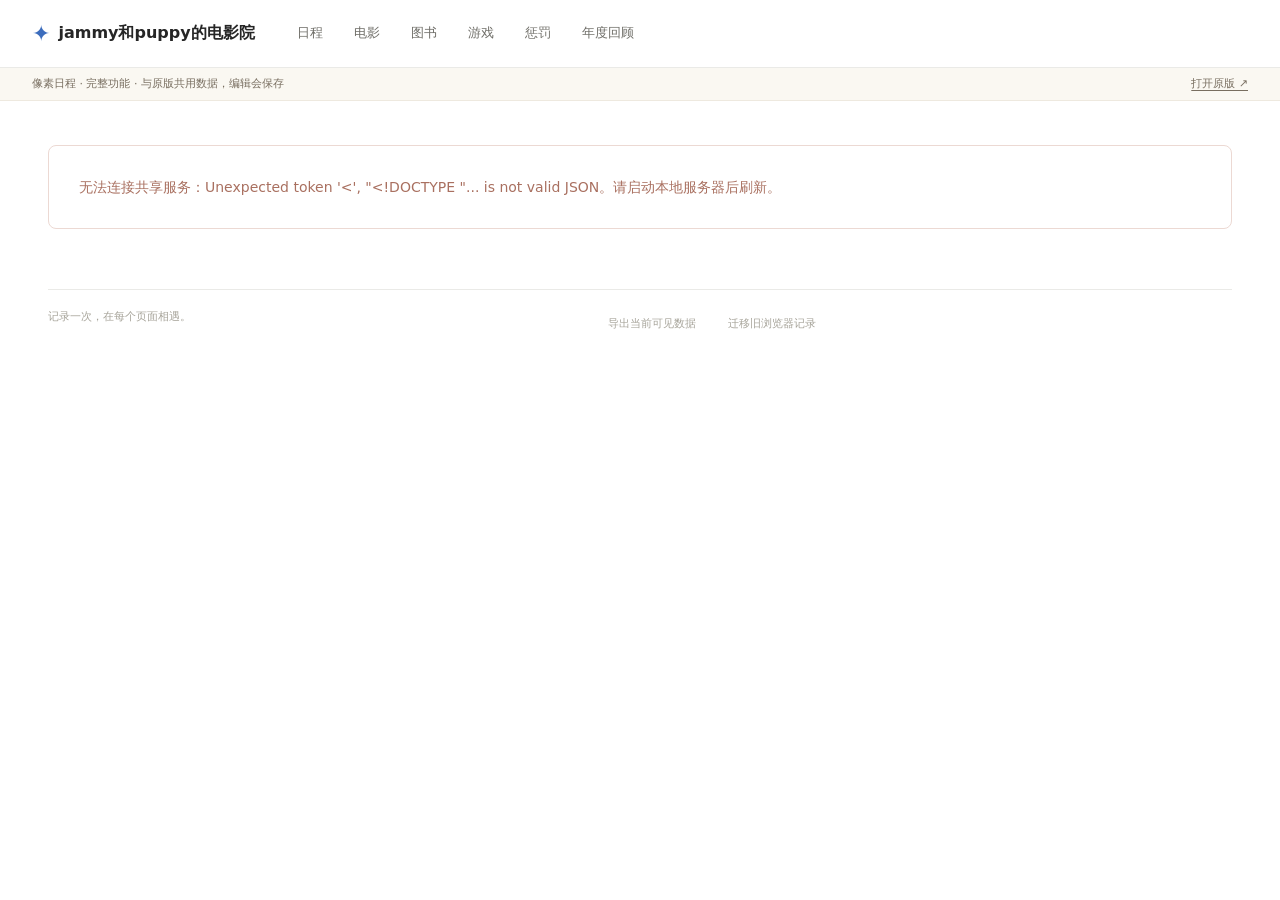
==== frontend/pixel-schedule.html @ b202727f "Add opt-in warm pixel schedule theme on shared application" ====
<!doctype html>
<html lang="zh-CN"><head><meta charset="UTF-8"><meta name="viewport" content="width=device-width,initial-scale=1"><meta name="theme-color" content="#191714"><title>日程 · 暖暗像素版 · jammy和puppy的电影院</title><link rel="stylesheet" href="life.css"><link rel="stylesheet" href="pixel-schedule.css"></head>
<body class="pixel-theme"><a class="pixel-skip" href="#main">跳到内容</a><header class="shell-header"><a class="shell-brand" href="#schedule"><span>✦</span>jammy和puppy的电影院</a><nav class="shell-nav" aria-label="主导航"><button data-page="schedule">日程</button><button data-page="movie">电影</button><button data-page="book">图书</button><button data-page="game">游戏</button><button data-page="punishment">惩罚</button><button data-page="stats">年度回顾</button></nav><div class="identity" id="identity"></div></header><aside class="pixel-version"><span>像素日程 · 完整功能 · 与原版共用数据，编辑会保存</span><a href="/#schedule">打开原版 ↗</a></aside><div id="preview"></div><main id="main"><p class="muted">正在打开我们的记录…</p></main><footer class="shell-footer"><span>记录一次，在每个页面相遇。</span><div class="data-actions"><button id="export-shared">导出当前可见数据</button><button id="import-old">迁移旧浏览器记录</button></div><span id="sync-status" class="live-status"></span></footer><dialog id="modal"></dialog><div id="toast" class="toast" role="status"></div><script src="film-metadata.js"></script><script src="timeline-engine.js"></script><script src="composer.js"></script><script src="pixel-schedule.js"></script><script src="life.js"></script></body></html>
---- frontend/life.css ----
:root{--ink:#262626;--muted:#96958f;--line:#eaeae7;--blue:#1456f0;--movie:#6d5acb;--book:#469470;--game:#cb8c2e;--other:#74808e;--punishment:#b57780}
.visual-schedule .visual-toolbar{padding-bottom:12px;gap:16px;flex-wrap:wrap}.visual-schedule .visual-controls{gap:5px}.visual-schedule .visual-scroll{max-height:420px;cursor:grab;touch-action:pan-x pinch-zoom;user-select:none;-webkit-user-select:none}.visual-schedule .visual-scroll.is-panning,.visual-schedule .is-panning .axis-date{cursor:grabbing}.visual-schedule .is-panning .axis-date{background:none}.visual-schedule .axis-date{cursor:grab}.visual-schedule .axis-numeral{font-size:11px;font-weight:500;letter-spacing:0;color:#7c8796;top:calc(var(--axis-y) + 18px)}.visual-schedule .axis-date.is-today .axis-numeral{font-size:12px;color:#416a9f;font-weight:600;background:#eef4fc;border-radius:5px;left:2px;width:calc(100% - 4px);padding:2px 0}.visual-schedule .node-connector{background:#e2e7ed}.visual-schedule .visual-node{width:36px;height:36px;border:0;padding:6px;border-radius:50%;background:white;box-shadow:none;color:var(--node-color);cursor:grab;outline:none;transition:transform .16s,background .16s}.visual-schedule .visual-node:hover{background:#f3f6fa;box-shadow:none;transform:scale(1.1)}.visual-schedule .visual-node>svg{border-radius:0}.visual-schedule .visual-node.is-plan{outline:1px dashed #b9c3d1;outline-offset:1px;box-shadow:none}.visual-schedule .visual-node:focus-visible{outline:2px solid #92b6ff;outline-offset:3px}.visual-schedule .today-marker{width:10px;height:10px;box-shadow:0 0 0 3px #edf3fb}.visual-schedule .icon-control{width:30px;height:30px;padding:6px}.visual-schedule .icon-control svg{width:18px;height:18px}
@media(prefers-reduced-motion:reduce){.visual-schedule *{transition:none!important;scroll-behavior:auto!important}}@media(max-width:767px){.visual-schedule .current-date strong{font-size:24px}.visual-schedule .visual-toolbar{gap:12px}.visual-schedule .visual-controls{gap:3px}.visual-schedule .current-date{gap:5px}}
.current-date{display:flex;gap:8px;align-items:baseline;padding:0 4px;white-space:nowrap}.current-date span{font-size:11px;color:#8d96a2}.current-date strong{font-size:28px;line-height:1.2;font-weight:500;letter-spacing:-1px;color:#334a6a;font-variant-numeric:tabular-nums}.current-date small{font-size:11px;color:#aaa}.view-date-range{color:#7e8999;font-size:11px;letter-spacing:.3px;padding:0 4px 8px;min-height:26px;font-variant-numeric:tabular-nums}.event-hover-card{position:fixed;z-index:15;width:236px;min-height:104px;padding:14px 16px;background:#fff;border:1px solid #e4e8ee;border-radius:8px;box-shadow:0 8px 28px #27384d12;pointer-events:auto}.event-hover-card[hidden]{display:none}.event-hover-card strong{display:block;font-size:13px;font-weight:500;overflow-wrap:anywhere}.event-hover-card>span{font-size:11px;color:#9ca3ac}.hover-actions{display:flex;gap:8px;margin-top:7px}.hover-actions button{width:26px;height:26px;padding:5px;color:#8c99aa}.hover-actions svg{width:16px;height:16px}
.visual-schedule-page .shell-footer{display:none}.visual-schedule-page main{padding-top:28px;padding-bottom:20px}.visual-schedule-page .preview-strip{font-size:10px}
*{box-sizing:border-box}body{margin:0;background:white;color:var(--ink);font:14px/1.6 'DM Sans','Microsoft YaHei',system-ui,sans-serif}button,input,select,textarea{font:inherit;color:inherit}button{cursor:pointer;border:0;background:none;border-radius:6px;padding:7px 12px}button:hover{background:#f4f4f1}button:disabled{opacity:.4;cursor:default}a{color:var(--blue);text-decoration:none}input,select,textarea{border:1px solid #e0e0dc;border-radius:6px;padding:9px 12px;background:white;max-width:100%}textarea{resize:vertical}button:focus-visible,a:focus-visible,input:focus-visible,select:focus-visible,textarea:focus-visible{outline:2px solid #92b6ff;outline-offset:3px}h1,h2,h3,p{margin:0}h1{font-size:32px;font-weight:600;letter-spacing:-1px}h2{font-size:22px;font-weight:500}h3{font-size:16px;font-weight:500}
.shell-header{border-bottom:1px solid var(--line);padding:16px 32px;display:flex;gap:28px;align-items:center;flex-wrap:wrap}.shell-brand{font-size:16px;color:var(--ink);font-weight:600;white-space:nowrap}.shell-brand span{color:#3c6dbd;font-size:22px;vertical-align:middle;margin-right:8px}.shell-nav{display:flex;gap:3px}.shell-nav button{font-size:13px;border-radius:999px;color:#6f6e68;padding:6px 14px}.shell-nav button.active{background:#f0f0ed;color:#222}.identity{margin-left:auto;display:flex;align-items:center;gap:8px;font-size:12px}.avatar{display:inline-grid;place-items:center;background:#e7eef9;color:#4a70a9;width:26px;height:26px;border-radius:50%;font-size:11px}.avatar.j{background:#eee9f5;color:#7c6c9a}.preview-strip{font-size:11px;color:#918675;background:#faf8f2;padding:6px 32px;display:flex;align-items:center;gap:18px}.preview-strip button{font-size:11px;padding:2px 7px}main{max-width:1600px;padding:44px 48px 60px;margin:auto}.page-heading{display:flex;align-items:flex-end;justify-content:space-between;gap:20px;margin-bottom:28px}.page-heading p{color:var(--muted);margin-top:6px;font-size:13px}.page-heading .symbol{font-weight:400;margin-right:10px}.dark-button{background:#252b32;color:#fff;border-radius:7px;padding:9px 17px;white-space:nowrap}.dark-button:hover{background:#3e454d}.secondary{background:#f2f2ef}.muted{color:var(--muted);font-size:12px}
.tools{display:flex;gap:10px;align-items:center;flex-wrap:wrap;padding:12px 0;border-bottom:1px solid var(--line)}.tools .spacer{flex:1}.chips{display:flex;gap:4px;flex-wrap:wrap}.chips button{border-radius:999px;font-size:12px;padding:5px 12px;color:#8b8b85}.chips .active{background:#efefed;color:#222}.tools input,.tools select{border:0;font-size:12px;padding:6px 8px;max-width:190px}.summary{display:flex;gap:30px;margin:18px 0 24px;color:#94948d;font-size:12px}.summary strong{font-size:16px;font-weight:500;color:#555;margin-right:5px}.plan-row{display:flex;align-items:center;gap:16px;padding:10px 0;border-bottom:1px solid #f1f1ee;font-size:13px}.plan-row .title{flex:1}.badge{display:inline-block;border-radius:4px;padding:1px 6px;font-size:11px;background:#efefec;color:#78786f;white-space:nowrap}.badge.want{background:#e7efea;color:#557963}.badge.active{background:#faf0d9;color:#a18139}.badge.done{background:#ece7f5;color:#7b6e99}
.table-wrap{overflow:auto;margin-top:0}.library-table{width:100%;min-width:850px;border-collapse:collapse;table-layout:fixed;font-size:12px}.library-table th{font-weight:400;color:#99978f;text-align:left;padding:9px 10px;border-bottom:1px solid #dddcd5;white-space:nowrap}.library-table td{padding:8px 10px;border-bottom:1px solid var(--line);border-right:1px solid #efefeb;height:43px;vertical-align:middle}.library-table td:last-child{border-right:0}.library-table .name-cell{font-size:13px}.work-name{padding:0;text-align:left;display:block}.original-name{display:block;color:#a8a69e;font-size:10px;margin-top:2px;overflow:hidden;text-overflow:ellipsis;white-space:nowrap}.cell-button{display:block;padding:0;min-width:28px;text-align:left;width:100%;min-height:25px}.empty-score{color:#c0bdb5}.genre-text{background:#f2eee4;color:#847754;border-radius:3px;padding:2px 5px;font-size:11px}.tiny-button{font-size:11px;color:#92918a;padding:4px 8px}.selection-tools{display:flex;gap:4px;align-items:center;padding:10px 0;font-size:12px}.danger{color:#b86969}.column-menu{position:absolute;z-index:4;right:20px;background:white;border:1px solid var(--line);padding:12px;box-shadow:0 5px 18px #0000000c;border-radius:8px}.column-menu label{display:block;padding:4px;font-size:12px}.empty-state{padding:65px 20px;text-align:center;color:#a6a49c}.empty-state h3{color:#75736c;margin-bottom:8px}.empty-state button{margin-top:20px}
.punishment-balance{display:grid;grid-template-columns:1fr 1fr;gap:20px;margin:24px 0}.balance-panel{border:1px solid var(--line);border-radius:10px;padding:24px;display:flex;align-items:center;justify-content:space-between}.balance-panel h3{font-size:14px}.balance-panel .number{font-size:36px;font-weight:500;color:#555}.balance-panel p{font-size:11px;color:#a09b91;margin-top:8px}.demands{display:grid;grid-template-columns:repeat(2,1fr);gap:16px;margin-top:20px}.demand-card{border:1px solid var(--line);border-radius:8px;padding:18px}.demand-card p{font-size:13px;margin:10px 0}.demand-card footer{display:flex;align-items:center;justify-content:space-between;font-size:11px;color:#a09b91}.stats-grid{display:grid;grid-template-columns:repeat(4,1fr);gap:16px;margin-bottom:36px}.stat-panel{border:1px solid var(--line);border-radius:8px;padding:22px}.stat-panel strong{display:block;font-size:30px;font-weight:500;margin-top:8px}.stats-bars{display:flex;gap:10px;align-items:end;height:190px;padding-top:20px;border-bottom:1px solid var(--line)}.bar{flex:1;text-align:center;font-size:11px;color:#aaa}.bar i{display:block;background:#dbe5f5;border-radius:4px 4px 0 0;max-height:140px;min-height:2px;margin:8px 0}.section-heading{font-size:18px;margin:28px 0 12px}
dialog{border:1px solid #e4e4df;border-radius:10px;padding:0;max-width:650px;width:calc(100% - 36px);max-height:90vh;box-shadow:0 15px 60px #00000012}dialog::backdrop{background:#181e2530}.modal-body{padding:28px;position:relative}.close-modal{position:absolute;right:14px;top:10px;font-size:22px;color:#a09e97}.modal-body h2{margin-bottom:8px}.modal-subtitle{font-size:12px;color:#a09e97;margin-bottom:24px}.form-group{margin:18px 0}.form-group>label{font-size:12px;color:#98968e;display:block;margin-bottom:7px}.form-group input:not([type=checkbox]),.form-group select,.form-group textarea{width:100%}.segmented{display:flex;gap:6px;flex-wrap:wrap}.segmented button{border:1px solid #e5e4df;padding:7px 13px;font-size:12px}.segmented button.active{background:#edf2fb;border-color:#b9cbea;color:#5273aa}.form-row{display:grid;grid-template-columns:1fr 1fr;gap:16px}.form-row .form-group{margin:8px 0}.form-footer{display:flex;justify-content:space-between;align-items:center;gap:12px;border-top:1px solid var(--line);padding-top:18px;margin-top:24px}.form-error{color:#b56b65;font-size:12px;white-space:pre-wrap;min-height:20px}.form-status{color:#829475;font-size:11px;margin-top:8px}.participant-button.active{background:#eef2f8;border-color:#c7d5e8}.candidate-list{margin-top:10px}.candidate{width:100%;text-align:left;border:1px solid var(--line);border-radius:6px;margin:5px 0;padding:10px}.candidate strong{font-weight:500;display:block;font-size:13px}.candidate small{color:#999;font-size:11px}.candidate.selected{border-color:#8faee0;background:#f4f8ff}details{margin:14px 0}details summary{cursor:pointer;color:#96948b;font-size:12px}
.review-grid{display:grid;grid-template-columns:1fr 1fr;gap:16px;margin-top:20px}.review-panel{border:1px solid var(--line);border-radius:7px;padding:16px}.review-panel textarea,.review-panel input{width:100%;margin-top:10px}.review-panel .rating{font-size:30px;margin:10px 0;color:#777}.review-panel .locked{font-size:12px;color:#a5a098;padding:25px 0}.review-panel p{white-space:pre-wrap;font-size:12px;color:#777}.review-panel button{font-size:12px;margin-top:10px}.record-history{margin-top:22px;border-top:1px solid var(--line);padding-top:16px}.record-history button{display:block;width:100%;text-align:left;font-size:12px;border-bottom:1px solid #f2f1ed;border-radius:0}.metadata-grid{display:grid;grid-template-columns:1fr 1fr;gap:12px}.metadata-grid label{font-size:11px;color:#999}.metadata-grid input,.metadata-grid select{width:100%;font-size:12px;padding:7px}.work-detail-link{font-size:12px;color:#829875}.shell-footer{margin:0 48px;padding:18px 0;border-top:1px solid var(--line);display:flex;gap:20px;justify-content:space-between;font-size:11px;color:#a7a49a}.toast{position:fixed;bottom:24px;left:50%;transform:translateX(-50%);background:#282d35;color:white;font-size:12px;border-radius:8px;padding:10px 18px;z-index:20;max-width:90vw;display:none}.toast.visible{display:block}.login-panel{max-width:380px;margin:70px auto}.login-panel h1{font-size:26px}.login-panel input,.login-panel select{width:100%}.data-actions{display:flex;gap:8px;flex-wrap:wrap;font-size:11px}.live-status{font-size:11px;color:#9ca28d}.page-error{padding:30px;border:1px solid #ecd9d3;border-radius:8px;color:#a97060}.reveal-switch{display:flex;gap:8px;align-items:center;margin:20px 0;font-size:12px}.status-action{border:1px solid var(--line)}
.visual-schedule{padding-top:0}.visual-toolbar{display:flex;align-items:center;justify-content:space-between;padding:0 4px 24px}.visual-controls{display:flex;gap:9px;align-items:center}.icon-control{position:relative;width:36px;height:36px;display:grid;place-items:center;border-radius:50%;padding:8px;color:#a3a6a9;cursor:pointer}.icon-control svg{width:20px;height:20px}.icon-control:hover{background:#f0f3f6;color:#626f7e}.visual-add{background:#273444;color:#fff}.visual-add:hover{background:#3b506a;color:white}.date-control input{opacity:0;position:absolute;inset:0;width:100%;height:100%;cursor:pointer;padding:0;border:0}.visual-scroll{overflow-x:auto;overflow-y:auto;max-height:72vh;scrollbar-width:thin;scrollbar-color:#e1e3e6 transparent;overscroll-behavior-x:contain;border:0;border-radius:0;background:white}.visual-track{position:relative;min-width:100%;isolation:isolate}.single-axis{position:absolute;top:var(--axis-y);left:24px;right:24px;height:2px;background:linear-gradient(90deg,transparent,#d8dde4 2%,#c8d4e3 96%,transparent);z-index:0}.axis-date{position:absolute;top:0;height:100%;border-radius:0;padding:0;background:transparent;color:#a5abb3;z-index:1}.axis-date:hover{background:linear-gradient(transparent 25%,#f0f4f84a 48%,transparent 75%)}.axis-date.drag-over{background:#ecf3fc65}.axis-tick{position:absolute;width:1px;height:10px;top:calc(var(--axis-y) - 4px);left:50%;background:#cfd5de}.axis-dot{position:absolute;top:calc(var(--axis-y) - 3px);left:calc(50% - 3px);width:7px;height:7px;background:#d6dce5;border-radius:50%;border:2px solid white;opacity:0;transition:opacity .2s}.axis-date:hover .axis-dot{opacity:1}.axis-numeral{position:absolute;top:calc(var(--axis-y) + 23px);left:0;width:100%;font-size:10px;letter-spacing:.5px;font-variant-numeric:tabular-nums}.axis-date.is-today .axis-numeral{color:#7693bd}.node-connector{position:absolute;width:1px;background:#dce1e7;z-index:2;pointer-events:none}.visual-node{position:absolute;width:74px;height:74px;padding:0;border-radius:50%;background:#f1f3f8;border:4px solid white;box-shadow:0 0 0 1px #e5e8ed,0 4px 14px #303f5310;z-index:3;cursor:grab;transition:transform .18s,box-shadow .18s}.visual-node:hover{transform:translateY(-3px) scale(1.06);background:#f1f3f8;box-shadow:0 0 0 2px #cad5e4,0 8px 22px #303f5314}.visual-node>svg,.symbol-art{display:block;width:100%;height:100%;border-radius:50%;overflow:hidden}.symbol-art{background:color-mix(in srgb,var(--node-color) 9%,white);color:var(--node-color);padding:16px}.symbol-art svg{width:100%;height:100%}.visual-node.is-plan{outline:1px dashed #aebcd0;outline-offset:4px;box-shadow:0 3px 14px #303f5307}.visual-node.is-plan>svg,.visual-node.is-plan .symbol-art{opacity:.63}.node-state{position:absolute;right:-6px;bottom:0;width:20px;height:20px;display:grid;place-items:center;border-radius:50%;background:white;color:#92a692;border:1px solid #e8ece7}.node-state svg{width:13px;height:13px}.is-plan .node-state{color:#a1b0c4}.node-people{position:absolute;bottom:-14px;left:0;width:100%;display:flex;gap:3px;justify-content:center}.node-people i{width:4px;height:4px;border-radius:50%}.puppy-dot{background:#96b4d9}.jammy-dot{background:#b8a7cf}.today-marker{position:absolute;top:calc(var(--axis-y) - 5px);width:12px;height:12px;transform:translateX(-50%);border-radius:50%;background:#82a3d1;border:3px solid white;box-shadow:0 0 0 4px #edf3fb;pointer-events:none;z-index:4}
@media(max-width:1100px){.shell-header{padding:14px 24px;gap:12px}.shell-brand{font-size:14px}.shell-nav button{padding:5px 10px}main{padding:32px 24px}.shell-footer{margin:0 24px}}@media(max-width:767px){.shell-header{padding:12px 16px}.shell-nav{order:3;width:100%;overflow:auto;white-space:nowrap}.shell-nav button{font-size:12px;padding:5px 12px}.identity{font-size:11px}.preview-strip{padding:5px 16px;gap:10px}main{padding:26px 16px 40px}h1{font-size:27px}.page-heading{align-items:flex-start;gap:10px}.page-heading p{font-size:11px}.page-heading .dark-button{font-size:12px;padding:8px 10px}.summary{gap:16px;font-size:10px}.tools{gap:8px}.tools .spacer{display:none}.range-controls{width:100%;justify-content:flex-end}.timeline .day{min-width:175px;width:175px}.punishment-balance,.demands{grid-template-columns:1fr}.balance-panel{padding:18px}.stats-grid{grid-template-columns:1fr 1fr;gap:10px}.stat-panel{padding:14px}.modal-body{padding:24px 18px}.review-grid{grid-template-columns:1fr}.form-row{gap:10px}.shell-footer{margin:0 16px;flex-wrap:wrap}.plan-row{gap:8px;font-size:12px}.plan-row .muted{font-size:10px}.library-table th:first-child,.library-table td:first-child{position:sticky;left:0;z-index:1;background:white}.column-menu{right:16px}.original-name{max-width:210px}}
.visual-schedule .density-control{display:flex;align-items:center;gap:2px;border:1px solid #eee;border-radius:999px;padding:1px 3px;background:#fff}
.visual-schedule .density-control .icon-control{width:26px;height:28px;font-size:20px;font-weight:400;background:transparent}
.visual-schedule #visual-density{width:84px;height:18px;padding:0;border:0;accent-color:#8790ac;cursor:ew-resize}
.visual-schedule #visual-density{appearance:none;background:transparent}
.visual-schedule #visual-density::-webkit-slider-runnable-track{height:3px;background:#dfe4ec;border-radius:99px}
.visual-schedule #visual-density::-webkit-slider-thumb{appearance:none;width:12px;height:12px;border-radius:50%;background:#8790ac;margin-top:-4.5px;box-shadow:0 1px 4px #303f5320}
.visual-schedule .visual-scroll{scrollbar-width:none;-ms-overflow-style:none}
.visual-schedule .visual-scroll::-webkit-scrollbar{display:none;width:0;height:0}
.visual-schedule .today-marker{background:#e47732;width:12px;height:12px;top:calc(var(--axis-y) - 6px);border:2px solid white;box-shadow:0 0 0 4px #fff0e5}
.visual-schedule .axis-date.is-today .axis-numeral{color:#ad501b;background:#fff0e5}
.visual-schedule .axis-date:hover .axis-dot{background:#e47732;width:9px;height:9px;left:calc(50% - 4px);top:calc(var(--axis-y) - 4px)}
.visual-schedule #visual-density::-webkit-slider-thumb{background:#1456f0;box-shadow:0 0 0 3px #edf2ff}
.visual-track[data-density=compact] .axis-date:has(+ .is-today) .axis-numeral,.visual-track[data-density=compact] .axis-date.is-today + .axis-date .axis-numeral{visibility:hidden}
.visual-schedule .visual-node{border-color:transparent;background:#fff;box-shadow:none;transition:transform .45s cubic-bezier(.22,1.5,.36,1),background .2s,box-shadow .3s}
.visual-schedule .visual-node:hover,.visual-schedule .visual-node:focus-visible{transform:translateY(-3px) scale(1.15);background:#f7f8fb;box-shadow:0 5px 18px rgba(44,30,116,.09)}
.visual-schedule .visual-node svg{stroke-width:1.4}
.visual-track[data-density=compact] .axis-date:nth-child(2n+1):not(.is-today) .axis-numeral{visibility:hidden}
.visual-schedule .visual-scroll{scroll-behavior:auto;overscroll-behavior-x:contain}
@media(max-width:600px){.visual-schedule .visual-toolbar{flex-wrap:wrap;gap:8px}.visual-schedule .visual-controls{gap:2px}.visual-schedule #visual-density{width:56px}}
.visual-schedule .visual-scroll,.visual-schedule .axis-date,.visual-schedule .visual-node{cursor:url("data:image/svg+xml,%3Csvg%20xmlns%3D%22http%3A%2F%2Fwww.w3.org%2F2000%2Fsvg%22%20width%3D%2232%22%20height%3D%2232%22%20viewBox%3D%220%200%2032%2032%22%3E%3Cpath%20d%3D%22M10%2015V6a2%202%200%200%201%204%200v7-9a2%202%200%200%201%204%200v9-7a2%202%200%200%201%204%200v8-4a2%202%200%200%201%204%200v7c0%207-4%2010-10%2010h-1c-4%200-6-2-8-5l-4-6a2%202%200%200%201%203-3l4%204Z%22%20fill%3D%22%23f59b36%22%20stroke%3D%22white%22%20stroke-width%3D%224%22%20stroke-linejoin%3D%22round%22%2F%3E%3Cpath%20d%3D%22M10%2015V6a2%202%200%200%201%204%200v7-9a2%202%200%200%201%204%200v9-7a2%202%200%200%201%204%200v8-4a2%202%200%200%201%204%200v7c0%207-4%2010-10%2010h-1c-4%200-6-2-8-5l-4-6a2%202%200%200%201%203-3l4%204Z%22%20fill%3D%22%23f59b36%22%20stroke%3D%22%23873d0e%22%20stroke-width%3D%221.6%22%20stroke-linejoin%3D%22round%22%2F%3E%3C%2Fsvg%3E") 16 16,grab}
.visual-schedule .visual-scroll.is-panning,.visual-schedule .is-panning .axis-date,.visual-schedule .is-panning .visual-node{cursor:url("data:image/svg+xml,%3Csvg%20xmlns%3D%22http%3A%2F%2Fwww.w3.org%2F2000%2Fsvg%22%20width%3D%2232%22%20height%3D%2232%22%20viewBox%3D%220%200%2032%2032%22%3E%3Cpath%20d%3D%22M9%2015V11a2%202%200%200%201%204%200v3-6a2%202%200%200%201%204%200v6-5a2%202%200%200%201%204%200v6-3a2%202%200%200%201%204%200v8c0%205-3%208-8%208h-2c-4%200-6-2-8-5l-3-5a2%202%200%200%201%203-3l2%203Z%22%20fill%3D%22%23f59b36%22%20stroke%3D%22white%22%20stroke-width%3D%224%22%20stroke-linejoin%3D%22round%22%2F%3E%3Cpath%20d%3D%22M9%2015V11a2%202%200%200%201%204%200v3-6a2%202%200%200%201%204%200v6-5a2%202%200%200%201%204%200v6-3a2%202%200%200%201%204%200v8c0%205-3%208-8%208h-2c-4%200-6-2-8-5l-3-5a2%202%200%200%201%203-3l2%203Z%22%20fill%3D%22%23f59b36%22%20stroke%3D%22%23873d0e%22%20stroke-width%3D%221.6%22%20stroke-linejoin%3D%22round%22%2F%3E%3C%2Fsvg%3E") 16 16,grabbing}
.visual-schedule .event-hover-card{bottom:auto;translate:none;width:236px}
.event-detail-space{min-height:180px;margin-top:24px}
.event-detail-row{border-top:1px solid #e9edf2;padding:24px 4px 8px}
.event-detail-row[hidden]{display:none}
.detail-heading{display:flex;align-items:center;gap:16px;flex-wrap:wrap}
.detail-glyph{width:28px;height:28px;color:#76829b}
.detail-glyph svg{width:100%;height:100%}
.detail-heading h2{font-size:22px;font-weight:500}
.detail-original{font-size:13px;color:#8b94a2}
.detail-facts{display:flex;flex-wrap:wrap;gap:8px 20px;color:#637084;font-size:13px;margin-left:auto}
.detail-reviews{display:flex;gap:32px;margin:24px 0 0;flex-wrap:wrap}
.detail-reviews section{flex:1;min-width:160px}
.detail-label{display:block;color:#929ba8;font-size:12px;margin-bottom:6px}
.detail-reviews strong,.detail-reviews a{font-size:20px;font-weight:500;color:#334a6a}
.detail-reviews p,.detail-note{font-size:14px;line-height:1.7;white-space:pre-wrap;overflow-wrap:anywhere;margin-top:8px}
.detail-note{margin-top:20px}
@media(max-width:767px){.detail-facts{margin-left:0;width:100%}.detail-reviews{gap:20px}.event-detail-space{margin-top:12px}}
.quick-category-grid{display:grid;grid-template-columns:repeat(5,1fr);gap:10px;margin:24px 0 12px}
.quick-category-grid button{display:flex;flex-direction:column;align-items:center;gap:14px;padding:22px 10px;border:1px solid #e9edf2;border-radius:12px;font-size:14px;transition:background .2s,transform .2s}
.quick-category-grid button:hover{background:#f3f6fc;transform:translateY(-2px)}
.quick-category-grid span{width:28px;height:28px;color:#71809a}
.quick-category-grid svg{width:100%;height:100%}
.quick-back{padding:0;margin-bottom:16px;font-size:12px;color:#8b96a6}
@media(max-width:520px){.quick-category-grid{grid-template-columns:repeat(3,1fr)}}
.game-reuse-tags{display:flex;flex-wrap:wrap;gap:8px}
.game-reuse-tag{border:1px solid #e4e9f0;border-radius:999px;padding:8px 16px;background:#fff;color:#52617a;transition:background .2s,border-color .2s}
.game-reuse-tag:hover{background:#f4f7fc;border-color:#becce0}
.game-reuse-tag.active{background:#edf3fd;border-color:#a8bddf;color:#2e568d}
.visual-schedule .single-axis{background:linear-gradient(90deg,#a9b5c5 0,#a9b5c5 var(--today-x),#4d8bef var(--today-x),#4d8bef 100%)}
.visual-schedule .axis-date.is-past .axis-tick{background:#a9b5c5}
.visual-schedule .axis-date.is-future .axis-tick{background:#4d8bef}
.visual-schedule .axis-date.is-future .axis-numeral{color:#4b79ba}
.visual-schedule .axis-month{position:absolute;top:calc(var(--axis-y) - 34px);height:22px;z-index:2;pointer-events:none;padding:0 8px}
.axis-month>span{position:sticky;left:16px;display:inline-block;font-size:13px;font-weight:500;line-height:22px;color:#64748b;background:#fff;padding:0 5px;white-space:nowrap}
.visual-schedule .visual-track .axis-date .axis-numeral{visibility:visible}
.visual-schedule .visual-track{--visual-zoom:1}
.visual-schedule .axis-date .axis-numeral{font-size:calc(11px * var(--visual-zoom));top:calc(var(--axis-y) + 18px * var(--visual-zoom))}
.visual-schedule .axis-date.is-today .axis-numeral{font-size:calc(12px * var(--visual-zoom))}
.visual-schedule .axis-month{top:calc(var(--axis-y) + 86px * var(--visual-zoom));height:calc(22px * var(--visual-zoom))}
.visual-schedule .axis-month>span{font-size:calc(13px * var(--visual-zoom));line-height:calc(22px * var(--visual-zoom))}
.visual-schedule .visual-node{transform:scale(var(--visual-zoom));transition:background .2s,box-shadow .3s}
.visual-schedule .visual-node:hover,.visual-schedule .visual-node:focus-visible{transform:translateY(-3px) scale(calc(var(--visual-zoom) * 1.15))}
.visual-schedule .axis-tick{height:calc(10px * var(--visual-zoom));top:calc(var(--axis-y) - 4px * var(--visual-zoom))}
.visual-schedule .today-marker{transform:translateX(-50%) scale(var(--visual-zoom))}
.visual-schedule .visual-scroll{max-height:none;overflow-y:hidden}
.visual-schedule .single-axis{height:5px;top:calc(var(--axis-y) - 1px);border-radius:999px;opacity:.7}
.visual-schedule .axis-tick{width:calc(4px * var(--visual-zoom));height:calc(4px * var(--visual-zoom));top:calc(var(--axis-y) - 1px * var(--visual-zoom));margin-left:calc(-2px * var(--visual-zoom));border-radius:50%;opacity:.6}
.visual-schedule .node-connector{width:2px;border-radius:999px;background:linear-gradient(transparent,#cdd8e7 45%,transparent);opacity:.65}
.visual-schedule .axis-month{top:calc(var(--axis-y) + var(--month-offset) * var(--visual-zoom));height:calc(34px * var(--visual-zoom));border-radius:999px;padding:0 10px;background:#edf2f9;display:flex;align-items:center}
.visual-schedule .axis-month.month-even{background:#eef5f1}
.visual-schedule .axis-month>span{left:12px;padding:0 8px;background:transparent;font-size:calc(13px * var(--visual-zoom));line-height:calc(24px * var(--visual-zoom));color:#546a87;border-radius:999px}
.axis-month small{font-size:calc(10px * var(--visual-zoom));font-weight:400;margin-left:12px;color:#8797ad}
.visual-schedule .axis-month.month-even>span{color:#5c7a69}
.visual-schedule .axis-month.month-even small{color:#8aa394}
.visual-schedule .axis-date{top:calc(var(--axis-y) - 14px * var(--visual-zoom));height:calc(52px * var(--visual-zoom));border-radius:12px}
.visual-schedule .axis-date:hover,.visual-schedule .axis-date:focus-visible{background:transparent}
.visual-schedule .axis-date .axis-tick{top:calc(13px * var(--visual-zoom));transition:transform .3s cubic-bezier(.22,1.4,.36,1),opacity .2s;pointer-events:none}
.visual-schedule .axis-date .axis-dot,.visual-schedule .axis-date:hover .axis-dot{top:calc(14px * var(--visual-zoom) - 4px);left:calc(50% - 4px);width:9px;height:9px;pointer-events:none;transition:transform .3s cubic-bezier(.22,1.4,.36,1),opacity .2s}
.visual-schedule .axis-date .axis-numeral{top:calc(32px * var(--visual-zoom));transform-origin:center;transition:transform .3s cubic-bezier(.22,1.4,.36,1),color .2s;pointer-events:none}
.visual-schedule .axis-date:hover .axis-numeral,.visual-schedule .axis-date:focus-visible .axis-numeral{transform:translateY(3px) scale(1.5);color:#ad501b;font-weight:600}
.visual-schedule .axis-date:hover .axis-tick,.visual-schedule .axis-date:focus-visible .axis-tick{transform:scale(1.8);opacity:1}
.visual-schedule .axis-date:hover .axis-dot,.visual-schedule .axis-date:focus-visible .axis-dot{transform:scale(1.65);opacity:1;background:#e47732;box-shadow:0 0 0 4px #fff0e5}
.visual-schedule .visual-track:has(.axis-date.is-today:hover) .today-marker{transform:translateX(-50%) scale(calc(var(--visual-zoom) * 1.5))}
.visual-schedule .is-panning .axis-date:hover .axis-numeral,.visual-schedule .is-panning .axis-date:hover .axis-tick{transform:none}
.visual-schedule .is-panning .axis-date:hover .axis-dot{opacity:0}
.visual-schedule .day-group{background:#f5f7fb;box-shadow:0 0 0 1px #e9edf3}
.day-count{position:absolute;right:-5px;top:-5px;min-width:17px;height:17px;display:grid;place-items:center;border-radius:50%;background:#65738b;color:white;font-size:10px;border:2px solid white;line-height:1}
.visual-schedule .event-hover-card{display:flex;gap:6px;min-height:0;padding:8px;border-radius:999px;overflow-x:auto;scrollbar-width:none}
.visual-schedule .event-hover-card[hidden]{display:none}
.day-event-icon{flex:0 0 38px;width:38px;height:38px;padding:8px;border-radius:50%;color:var(--node-color);transition:transform .3s cubic-bezier(.22,1.4,.36,1),background .2s}
.day-event-icon svg{width:100%;height:100%;display:block}
.day-event-icon:hover,.day-event-icon.active{background:#edf2fa;transform:scale(1.15)}
.day-detail-item{position:relative;border:1px solid #edf0f4;border-radius:14px;padding:22px;margin-bottom:16px;transition:border-color .25s,background .25s,box-shadow .25s}
.day-detail-item.is-highlighted{border-color:#b9c9e2;background:#f7faff;box-shadow:0 4px 18px #304a7110}
.day-detail-edit{position:absolute;right:12px;top:12px;width:28px;height:28px;padding:6px;color:#8090a8}
.day-detail-edit svg{width:100%;height:100%}
.day-detail-item .detail-facts{padding-right:20px}
#schedule-plans{border-top:1px solid #e9edf2;padding:24px 4px 8px}
#schedule-plans[hidden]{display:none}
.plans-heading{display:flex;align-items:center;gap:10px;margin-bottom:18px}
.plans-heading h2{font-size:16px;font-weight:500;color:#66758a}
.plans-heading>span{font-size:11px;color:#93a0b2;background:#f2f5fa;padding:1px 7px;border-radius:99px}
.schedule-plan-list{display:grid;grid-template-columns:repeat(auto-fit,minmax(min(100%,260px),1fr));gap:12px}
.schedule-plan{display:flex;align-items:center;border:1px solid #e9eef4;border-radius:14px;background:#fafbfd;padding:8px;gap:8px}
.plan-main{display:flex;align-items:center;gap:12px;flex:1;min-width:0;text-align:left;padding:8px}
.plan-glyph{width:26px;height:26px;flex-shrink:0}
.plan-glyph svg,.plan-done svg{width:100%;height:100%;display:block}
.plan-title{font-size:14px;overflow-wrap:anywhere}
.plan-title small{display:block;color:#96a0ae;font-size:11px;margin-top:3px}
.plan-done{width:30px;height:30px;flex-shrink:0;border-radius:50%;padding:7px;color:#718c80;background:#f0f5f2}
.plan-done:hover{background:#e2ede6}
.plans-empty{font-size:13px;color:#a2aab6}
.visual-schedule .day-group.is-pinned{background:#e8eefb;box-shadow:0 0 0 2px #b7c7e6}
.pinned-heading{display:flex;align-items:center;justify-content:space-between;gap:12px;margin-bottom:18px;color:#7d8ba0;font-size:12px}
.pinned-heading button{border-radius:999px;background:#f1f4f8;font-size:12px;padding:5px 12px}
.inline-editor{margin:20px 0 0;border-top:1px solid #edf0f4;padding-top:14px}
.inline-editor summary{color:#677a97;font-size:13px;margin-bottom:12px}
.inline-editor label{display:block;color:#8995a5;font-size:12px}
.inline-editor input:not([type=checkbox]),.inline-editor select,.inline-editor textarea{display:block;width:100%;margin:6px 0 12px;color:#344258;font-size:14px}
.inline-fields{display:grid;grid-template-columns:repeat(3,minmax(0,1fr));gap:12px}
.inline-editor [name=score]{max-width:140px}
.inline-editor .inline-submit{display:flex;align-items:center;gap:6px}
@media(max-width:600px){.inline-fields{grid-template-columns:1fr}}
.visual-schedule .day-group.is-pinned{box-shadow:none;outline:none;background:#edf3fd}
.visual-schedule .day-group .pin-orbit{position:absolute;left:-6px;top:-6px;width:48px;height:48px;border-radius:0;overflow:visible;pointer-events:none;opacity:0;transition:opacity .25s}
.pin-orbit circle{stroke:#6d8eba;stroke-width:1.6;stroke-linecap:round;stroke-dasharray:3 6}
.visual-schedule .day-group.is-pinned .pin-orbit{opacity:1}
.day-group.is-pinned .pin-orbit circle{animation:pin-dash-flow 8s linear infinite}
@keyframes pin-dash-flow{from{stroke-dashoffset:0}to{stroke-dashoffset:-54}}
@media(prefers-reduced-motion:reduce){.day-group.is-pinned .pin-orbit circle{animation:none}}
.movie-title-form{display:flex;align-items:center;gap:10px;flex-wrap:wrap;margin-right:32px}
.movie-title-form>input{font-size:22px;font-weight:500;border:1px solid transparent;padding:4px 6px;background:transparent;flex:1;min-width:120px}
.movie-title-form>input:hover,.movie-title-form>input:focus{border-color:#dbe3ef;background:white}
.movie-title-form>button{width:30px;height:30px;padding:7px;border-radius:50%;color:#718c80}
.movie-title-form svg{width:100%;height:100%}
.movie-title-form .form-error{width:100%;min-height:0}
.movie-person-reviews{display:grid;grid-template-columns:repeat(2,minmax(0,1fr));gap:32px;margin-top:22px}
.movie-review-form label{display:block;color:#8b97a8;font-size:12px}
.movie-review-form input:not([type=checkbox]),.movie-review-form textarea{display:block;width:100%;margin:6px 0 14px;color:#344258;font-size:14px}
.movie-review-form [name=score]{max-width:130px}
.movie-review-form .inline-submit{display:flex;align-items:center;gap:6px}
.movie-review-score{font-size:22px;font-weight:500;color:#334a6a;display:block;margin-top:12px}
.movie-review-note{white-space:pre-wrap;overflow-wrap:anywhere;margin-top:12px;font-size:14px}
@media(max-width:600px){.movie-person-reviews{grid-template-columns:1fr;gap:24px}}
.simple-movie-detail + .day-detail-edit{display:none}
.movie-meta{display:flex;justify-content:flex-end;flex-wrap:wrap;gap:6px 16px;margin-top:22px;padding-top:12px;border-top:1px solid #f0f2f5;color:#9aa4b2;font-size:11px;line-height:1.5}
.movie-meta a{color:#9aa4b2}
.movie-meta a:hover{color:#647b9e}
.movie-person-reviews>.detail-label,.movie-person-reviews>section>.detail-label{font-size:14px;color:#65758e;margin-bottom:10px}
.movie-review-score{min-height:32px}
.movie-review-note{min-height:48px}
.movie-header{display:flex;align-items:center;gap:20px;flex-wrap:wrap}
.movie-header>h2,.movie-header>.movie-title-form{flex:1;min-width:180px;margin-right:0}
.movie-header .movie-meta{margin:0;padding:0;border:0;font-size:13px;line-height:1.6;color:#77869b;gap:8px 16px}
.movie-header .movie-meta a{color:#627c9e}
.movie-review-form [name=score]{width:130px;min-height:42px;border-color:#cbd6e5;background:#fff;font-size:20px}
.movie-review-form [name=score]:focus{border-color:#7199d4;outline:2px solid #dce9fb}
.movie-header{gap:12px}
.movie-header>h2,.movie-header>.movie-title-form{flex:0 1 auto;min-width:0}
.movie-title-form{gap:4px;max-width:100%}
.title-autosize{display:inline-grid;max-width:min(65vw,100%);min-width:2ch}
.title-autosize>*{grid-area:1/1;font-size:22px;font-weight:500;line-height:1.6;padding:4px 6px;border:1px solid transparent}
.movie-title-measure{visibility:hidden;white-space:pre;pointer-events:none}
.title-autosize>input{width:100%;min-width:0;max-width:100%;background:transparent}
.title-autosize>input:hover,.title-autosize>input:focus{border-color:#dbe3ef;background:white}
.movie-rating{--rating-color:#8b1837;max-width:100%;margin-bottom:18px}
.movie-rating.jammy{--rating-color:#eda3bd}
.rating-value{display:flex;align-items:center;justify-content:center;position:relative;min-height:42px;margin-bottom:8px}
.rating-value output{font-size:26px;line-height:1.5;font-variant-numeric:tabular-nums;font-weight:500;color:#52617a}
.rating-value button{position:absolute;right:0;color:#9ca7b6;font-size:16px;padding:2px 6px}
.rating-value button[hidden]{display:none}
.movie-review-form .movie-rating input[type=hidden]{display:none}
.movie-review-form .movie-rating .rating-range,.rating-static{appearance:none;display:block;width:100%;max-width:none;height:22px;min-height:0;border:1.5px solid var(--rating-color);border-radius:999px;padding:0;margin:0;background:linear-gradient(90deg,var(--rating-color) var(--rating-percent),#fff var(--rating-percent));cursor:ew-resize}
.rating-static{cursor:default}
.rating-range::-webkit-slider-runnable-track{height:19px;background:transparent;border-radius:999px}
.rating-range::-webkit-slider-thumb{appearance:none;width:20px;height:20px;border-radius:50%;background:white;border:2px solid var(--rating-color);box-shadow:0 1px 5px #24324a20}
.rating-range::-moz-range-thumb{width:17px;height:17px;border-radius:50%;background:white;border:2px solid var(--rating-color)}
.rating-range::-moz-range-track{background:transparent}
.title-autosize{position:relative}
.title-autosize>input{position:absolute;inset:0;height:100%}
.movie-title-form .form-error:empty{display:none}
.movie-rating{--rating-color:#596e9e}
.movie-rating.jammy{--rating-color:#ac91b8}
.rating-value{justify-content:flex-start;min-height:46px;margin-bottom:10px}
.rating-value output{font-size:32px;font-weight:500;letter-spacing:-1px;color:#465773}
.movie-review-form .movie-rating .rating-range,.rating-static{height:8px;min-height:0;border:0;background:linear-gradient(90deg,var(--rating-color) var(--rating-percent),#edf0f5 var(--rating-percent));box-shadow:inset 0 1px 2px #39475a08}
.rating-range::-webkit-slider-runnable-track{height:8px}
.rating-range::-webkit-slider-thumb{width:18px;height:18px;margin-top:-5px;border:4px solid white;background:var(--rating-color);box-shadow:0 2px 8px #27395028,0 0 0 1px #e5eaf2}
.rating-range::-moz-range-thumb{width:10px;height:10px;border:4px solid white;background:var(--rating-color);box-shadow:0 2px 8px #27395028}
.movie-review-form textarea{border:1px solid #e9edf3;background:#fcfdff;border-radius:12px;padding:12px 14px}
.review-flip{perspective:1000px;height:100%;min-height:210px}
.review-flip-inner{height:100%;display:grid;transform-style:preserve-3d;transition:transform .65s cubic-bezier(.22,1,.36,1)}
.review-flip.is-flipped .review-flip-inner{transform:rotateY(180deg)}
.review-face{grid-area:1/1;backface-visibility:hidden;-webkit-backface-visibility:hidden;border:1px solid #e7eaf1;border-radius:18px;min-height:210px}
.review-cover{background:radial-gradient(ellipse at top right,#edf0fa,#f9faff 70%);overflow:hidden;position:relative}
.review-cover:before,.review-cover:after{content:"";position:absolute;width:150px;height:150px;border:1px solid #dce3f080;border-radius:50%;right:-65px;top:-65px;pointer-events:none}
.review-cover:after{width:200px;height:200px;right:-90px;top:-90px}
.review-cover>button{width:100%;height:100%;min-height:210px;display:flex;flex-direction:column;align-items:center;justify-content:center;gap:12px;border-radius:18px;position:relative;color:#7b8ca6;background:transparent}
.review-cover>button:hover{background:#edf2fa50}
.review-cover-symbol{width:30px;height:30px;padding:6px;border-radius:50%;border:1px solid #dce3f0;color:#91a0b8}
.review-cover-symbol svg{width:100%;height:100%}
.review-cover>button>span:not(.review-cover-symbol){font-size:16px;letter-spacing:.5px}
.review-cover small{font-size:11px;color:#a0acbf}
.review-front{transform:rotateY(180deg);padding:18px 22px;background:#fff}
.review-front-heading{display:flex;align-items:center;justify-content:space-between;color:#65758e;font-size:14px}
.review-front-heading button{width:28px;height:28px;border-radius:50%;padding:0;color:#8f9db3;font-size:20px}
.review-front .movie-review-note{margin-top:20px;color:#69778c}
@media(prefers-reduced-motion:reduce){.review-flip-inner{transition:none}}
.visual-schedule .axis-month{pointer-events:auto;cursor:pointer;text-align:left;transition:box-shadow .2s,filter .2s}
.visual-schedule .axis-month:hover{filter:brightness(.985);box-shadow:inset 0 0 0 1px #c9d6e680}
.visual-schedule .axis-month:focus-visible{outline:2px solid #a9bfdf;outline-offset:3px}
.own-review{position:relative;isolation:isolate;overflow:hidden;border:1px solid #e9edf3;border-radius:18px;padding:20px;background:#fff}
.review-poster{position:absolute;inset:0;width:100%;height:100%;object-fit:cover;object-position:center;opacity:.2;pointer-events:none;z-index:0}
.own-review>.review-poster{opacity:.16}
.own-review>:not(.review-poster),.review-front>:not(.review-poster){position:relative;z-index:1}
.review-front{position:relative;overflow:hidden}
.review-cover>.review-poster{opacity:.45}
.review-cover:has(.review-poster)>button{background:linear-gradient(#ffffffb8,#ffffffdc);color:#4d607c}
.review-front:has(.review-poster){background:#fdfdff}
.own-review .movie-review-form textarea{background:#ffffffd9}
.poster-picker-button{font-size:12px;color:#7185a3;padding:3px 9px;border:1px solid #e7ecf3;border-radius:999px}
.poster-search{display:flex;gap:10px}
.poster-search input{flex:1;min-width:0}
.poster-candidates{display:grid;grid-template-columns:repeat(3,minmax(0,1fr));gap:14px;margin-top:18px}
.poster-candidates article{min-width:0}
.poster-candidates article>button{width:100%;text-align:left;padding:0;background:#f8f9fc;border:1px solid #e6ebf2;border-radius:10px;overflow:hidden}
.poster-candidates img{display:block;width:100%;height:190px;object-fit:contain;background:#eef1f5}
.poster-candidates strong,.poster-candidates small{display:block;padding:8px 10px 0;font-size:12px;line-height:1.5}
.poster-candidates small{color:#8b97aa;font-size:10px;padding-bottom:10px;max-height:70px;overflow:hidden}
.poster-candidates a{display:block;font-size:10px;margin:6px 0;color:#8a99ae}
.current-poster{display:flex;align-items:center;gap:12px;margin-top:20px;font-size:12px;flex-wrap:wrap}
.current-poster img{width:45px;height:65px;object-fit:cover;border-radius:5px}
.library-poster{width:34px;height:44px;padding:2px;color:#b3bdcc;display:grid;place-items:center}
.library-poster img{width:28px;height:40px;object-fit:cover;border-radius:4px}
.library-poster svg{width:16px;height:16px}
@media(max-width:600px){.poster-candidates{grid-template-columns:repeat(2,minmax(0,1fr))}}
.poster-candidates img[hidden],.review-poster[hidden]{display:none}
.poster-failure{display:grid;place-items:center;height:190px;color:#a1acbc;font-size:12px;background:#f2f4f8}
.poster-unavailable{cursor:default}
.review-cover>.review-poster{opacity:0;transition:opacity .3s ease;filter:none}
.review-cover:has(.review-poster)>button,.review-cover:has(.review-poster)>button:hover{background:transparent}
.review-cover:has(.review-poster):hover>.review-poster{opacity:1}
.review-cover:has(.review-poster)>button>*{transition:opacity .2s}
.review-cover:has(.review-poster):hover>button>*{opacity:0}
.review-cover:has(.review-poster):hover:before,.review-cover:has(.review-poster):hover:after{opacity:0}
@media(prefers-reduced-motion:reduce){.review-cover>.review-poster{transition:none}}
.library-poster-pair{display:flex;align-items:center;gap:10px}
.library-poster-pair>span{display:flex;flex-direction:column;align-items:center}
.library-poster-pair small{font-size:9px;color:#99a6b8;line-height:1.4}
.library-poster-pair .library-poster:disabled{opacity:1;cursor:default}
.visual-schedule-page main{padding-bottom:0}
.visual-schedule{--schedule-ground:#edf0f3;--schedule-panel:#fafbfc;--schedule-border:#e0e5eb;--schedule-field:#f1f3f6;--schedule-lift:0 2px 8px rgba(30,41,59,.035)}
.visual-schedule .event-detail-space{margin-top:24px;min-height:38vh;padding:30px 0 48px;background:var(--schedule-ground);box-shadow:0 0 0 100vmax var(--schedule-ground);clip-path:inset(0 -100vmax -100vmax)}
.visual-schedule .event-detail-row,.visual-schedule #schedule-plans{border-top:0;padding-top:0}
.visual-schedule .day-detail-item{background:var(--schedule-panel);border-color:var(--schedule-border);box-shadow:var(--schedule-lift)}
.visual-schedule .day-detail-item.is-highlighted{background:var(--schedule-panel);border-color:#d8dfe8;box-shadow:var(--schedule-lift)}
.visual-schedule .schedule-plan{background:var(--schedule-panel);border-color:var(--schedule-border);box-shadow:var(--schedule-lift)}
@media(max-width:767px){.visual-schedule .event-detail-space{margin-top:16px;padding:24px 0 36px}}
.visual-schedule .axis-month{border-radius:0}
.visual-schedule .axis-month.month-first{border-top-left-radius:999px;border-bottom-left-radius:999px}
.visual-schedule .axis-month.month-last{border-top-right-radius:999px;border-bottom-right-radius:999px}
.axis-year{position:absolute;top:calc(var(--axis-y) + var(--month-offset) * var(--visual-zoom) + 40px);height:24px;pointer-events:none;padding:0 12px;color:#7c8ea8}
.axis-year>span{position:sticky;left:16px;font-size:14px;line-height:24px;font-weight:500}
.visual-track[data-detail=days] .axis-year{display:none}
.visual-schedule .visual-track[data-detail=weeks] .minor-day .axis-numeral{visibility:hidden}
.visual-track[data-detail=weeks] .minor-day .axis-tick{opacity:.15}
.visual-track[data-detail=months] .axis-month small,.visual-track[data-detail=years] .axis-month small{display:none}
.visual-track[data-detail=months] .axis-month>span,.visual-track[data-detail=years] .axis-month>span{font-size:11px;left:8px;padding:0 3px}
.visual-track[data-detail=years] .axis-month{padding:0;min-width:0}
.visual-track[data-detail=years] .axis-month>span{overflow:hidden;font-size:9px;line-height:16px;white-space:nowrap}
.visual-schedule .simplified-node>svg{visibility:hidden}
.visual-schedule .simplified-node{background:var(--node-color);border:10px solid white;box-shadow:none}
.simplified-node .day-count{top:-16px;right:-15px;font-size:10px;background:#71809a}
.visual-track[data-detail=years] .node-connector{opacity:.25}
.visual-track[data-detail=years] .axis-month>span.quiet-month{visibility:hidden}
.visual-track[data-detail=years] .axis-month>span{overflow:visible}
.visual-track[data-detail=years] .axis-month{height:calc(34px * var(--visual-zoom));padding:0 2px}
.visual-schedule .visual-track[data-detail=weeks] .axis-date:hover .axis-numeral{visibility:visible}
.visual-schedule .visual-track[data-aggregate=year] .axis-month{overflow:visible;z-index:auto}
.visual-schedule .visual-track[data-aggregate=year] .axis-month>span{position:absolute;z-index:3;left:1px;top:50%;transform:translateY(-50%);width:max-content;padding:0;pointer-events:none}
.visual-schedule .visual-node{transition:transform .24s cubic-bezier(.16,1,.3,1),background .3s,box-shadow .3s}
.visual-schedule .visual-node.is-near{transform:scale(calc(var(--visual-zoom) * (1 + var(--near,0) * .14)));box-shadow:0 0 0 5px rgba(132,155,192,.07),0 5px 16px rgba(44,30,116,.08)}
.visual-schedule .visual-node:hover,.visual-schedule .visual-node:focus-visible{transform:translateY(-3px) scale(calc(var(--visual-zoom) * 1.18))}
.visual-scroll .axis-numeral{opacity:calc(1 - var(--flight,0) * .78);transition:opacity .3s ease}
.visual-scroll .visual-node>svg:not(.pin-orbit){opacity:calc(1 - var(--flight,0) * .9);transition:opacity .25s ease}
.visual-scroll .day-count{opacity:calc(1 - var(--flight,0) * .4);transition:opacity .3s ease}
.visual-scroll.is-flying .day-group{background:color-mix(in srgb,var(--node-color) 18%,white);box-shadow:none}
.visual-scroll.is-flying .node-connector{opacity:.2;transition:opacity .3s}
.axis-ghost{position:absolute!important;top:0;pointer-events:none!important;z-index:7;contain:layout paint}
.axis-ghost *{pointer-events:none!important;animation:none!important;transition:none!important}
.day-event-icon{transition:translate .35s cubic-bezier(.16,1,.3,1),transform .35s cubic-bezier(.16,1,.3,1),background .25s}
.day-event-icon:has(+ .day-event-icon:hover){translate:-3px 0}
.day-event-icon:hover + .day-event-icon{translate:3px 0}
@media(prefers-reduced-motion:reduce){.visual-scroll .axis-numeral,.visual-scroll .day-count,.day-event-icon{transition:none!important}.axis-ghost{display:none}.day-event-icon:has(+ .day-event-icon:hover),.day-event-icon:hover + .day-event-icon{translate:0 0}}
.visual-schedule .day-detail-item .own-review,.visual-schedule .day-detail-item .review-face{background:transparent;border-color:transparent;box-shadow:none}
.visual-schedule .day-detail-item .own-review{transition:background .25s}
.visual-schedule .day-detail-item .own-review:focus-within{background:#fdfdfe}
.visual-schedule .day-detail-item .review-cover:before,.visual-schedule .day-detail-item .review-cover:after{display:none}
.visual-schedule .day-detail-item .review-cover>button:hover,.visual-schedule .day-detail-item .review-cover>button:focus-visible{background:var(--schedule-field)}
.visual-schedule .day-detail-item .review-cover:has(.review-poster)>button:hover{background:transparent}
.visual-schedule .day-detail-item input:not([type=range]):not([type=checkbox]):not([type=hidden]),.visual-schedule .day-detail-item textarea,.visual-schedule .day-detail-item select{background:var(--schedule-field);border-color:#e5e9ef;transition:background .25s,border-color .25s}
.visual-schedule .day-detail-item input:not([type=range]):focus,.visual-schedule .day-detail-item textarea:focus,.visual-schedule .day-detail-item select:focus{background:#fdfdfe;border-color:#b8c8df}
.visual-schedule .day-detail-item .movie-title-form .title-autosize input[name=title]{background:transparent;border-color:transparent;border-radius:0;box-shadow:none;outline:none;transition:border-color .2s}
.visual-schedule .day-detail-item .movie-title-form .title-autosize input[name=title]:focus{background:transparent;border-color:transparent;outline:none}
.visual-schedule .day-detail-item .movie-title-form>button{opacity:0;pointer-events:none;transition:opacity .2s}
.visual-schedule .day-detail-item .movie-title-form:focus-within>button{opacity:1;pointer-events:auto}
.visual-schedule .day-detail-item .movie-title-form>button:focus-visible{opacity:1;pointer-events:auto}
.visual-schedule .schedule-plan:hover{background:#fcfdfe}
.visual-schedule .schedule-plan .plan-main:hover{background:transparent}
.title-autosize>.title-edit-outline{position:absolute;inset:0;width:100%;height:100%;padding:0;border:0;pointer-events:none;overflow:visible;opacity:0;color:#96a8bf;transition:opacity .25s}
.title-edit-outline rect{width:calc(100% - 2px);height:calc(100% - 2px);fill:none;stroke:currentColor;stroke-width:1.25;stroke-dasharray:4 6;stroke-linecap:round}
.movie-title-form:focus-within .title-edit-outline{opacity:1}
.movie-title-form:focus-within .title-edit-outline rect{animation:title-dash-flow 4s linear infinite}
.movie-title-form.is-title-saved .title-edit-outline{color:#699480;animation:title-save-fade 1.5s ease both}
.movie-title-form.is-title-saved .title-edit-outline rect{animation:none}
.visual-schedule .day-detail-item .movie-title-form.is-title-saved>button{pointer-events:none;color:#699480;animation:title-save-fade 1.5s ease both}
@keyframes title-dash-flow{to{stroke-dashoffset:-40}}
@keyframes title-save-fade{0%,65%{opacity:1}100%{opacity:0}}
@media(prefers-reduced-motion:reduce){.movie-title-form:focus-within .title-edit-outline rect{animation:none}.movie-title-form.is-title-saved .title-edit-outline,.visual-schedule .day-detail-item .movie-title-form.is-title-saved>button{animation:none;opacity:1}.title-autosize>.title-edit-outline{transition:none}}
.rating-control{position:relative;height:24px;display:flex;align-items:center}
.movie-review-form .movie-rating .rating-control .rating-range{position:relative;margin:0;z-index:1}
.rating-control .rating-range::-webkit-slider-thumb{background:transparent;border-color:transparent;box-shadow:none}
.rating-control .rating-range::-moz-range-thumb{background:transparent;border-color:transparent;box-shadow:none}
.rating-visual-thumb{position:absolute;z-index:2;top:50%;left:calc(9px + (100% - 18px) * var(--rating-fraction,0));width:18px;height:18px;transform:translate(-50%,-50%);border-radius:50%;border:4px solid #fafbfc;background:var(--rating-color);box-shadow:0 2px 8px #27395020,0 0 0 1px #dfe5ed;pointer-events:none;transition:scale .25s cubic-bezier(.16,1,.3,1),box-shadow .25s,opacity .25s}
.rating-control:hover .rating-visual-thumb,.rating-control:focus-within .rating-visual-thumb{scale:1.12;box-shadow:0 2px 10px #27395025,0 0 0 4px #91a3c014}
.movie-rating[data-empty=true] .rating-visual-thumb{opacity:.45}
@media(prefers-reduced-motion:reduce){.rating-visual-thumb{transition:none}.rating-control:hover .rating-visual-thumb,.rating-control:focus-within .rating-visual-thumb{scale:1}}
.visual-schedule .visual-toolbar{position:relative;justify-content:flex-end;min-height:46px;margin-bottom:26px}
.visual-schedule .current-date{position:absolute;left:50%;transform:translateX(-50%)}
.visual-schedule .visual-scroll{max-height:none;overflow-y:hidden}
.node-titles{position:absolute;bottom:calc(100% + 10px);left:50%;transform:translateX(-50%);display:flex;justify-content:center;gap:4px;pointer-events:none;color:#65758c}
.node-titles>span{writing-mode:vertical-rl;text-orientation:upright;font-size:10px;line-height:12px;font-weight:400;letter-spacing:1px;max-height:calc(156px / var(--visual-zoom));overflow:hidden;text-overflow:ellipsis;white-space:nowrap}
.visual-scroll.is-flying .node-titles{opacity:.2;transition:opacity .3s}
.node-titles{transition:opacity .3s}
@media(max-width:480px){.visual-schedule .visual-toolbar{padding-top:38px}.visual-schedule .current-date{top:0}.visual-schedule .visual-controls{width:100%;justify-content:flex-end}}
.visual-schedule .current-date strong{font-size:36px}
.visual-schedule .visual-node{width:36px;height:36px;padding:6px;margin:0;transform:scale(var(--visual-zoom));transition:background .25s,box-shadow .25s}
.visual-schedule .visual-node.is-near{transform:scale(calc(var(--visual-zoom) * (1 + var(--near,0) * .14)))}
.visual-schedule .visual-node:hover,.visual-schedule .visual-node:focus-visible{transform:translateY(-3px) scale(calc(var(--visual-zoom) * 1.18))}
.visual-schedule .node-titles{left:50%;width:auto;transform:translateX(-50%);gap:3px}
.visual-schedule .node-titles>span{font-size:12px;line-height:14px;max-height:calc(140px / var(--visual-zoom))}
.visual-schedule .axis-numeral{font-size:calc(12px * var(--visual-zoom));line-height:calc(18px * var(--visual-zoom))}
.visual-schedule .axis-date.is-today .axis-numeral{font-size:calc(14px * var(--visual-zoom))}
.visual-schedule .axis-date:hover .axis-numeral,.visual-schedule .axis-date:focus-visible .axis-numeral{transform:translateY(3px) scale(1.5)}
.visual-schedule .visual-track[data-detail=days] .axis-month>span{font-size:calc(14px * var(--visual-zoom));line-height:calc(20px * var(--visual-zoom))}
.visual-schedule .visual-track[data-detail=weeks] .axis-month>span{font-size:calc(13px * var(--visual-zoom));line-height:calc(20px * var(--visual-zoom))}
.visual-schedule .axis-month small{font-size:calc(10px * var(--visual-zoom))}
@media(max-width:767px){.visual-schedule .current-date strong{font-size:30px}}
.visual-schedule .day-group .pin-orbit{width:calc(100% + 12px);height:calc(100% + 12px)}
.visual-schedule .today-marker{width:8px;height:8px;top:calc(var(--axis-y) - 4px);border:0;box-shadow:none;background:#e47732}
.visual-schedule .axis-date.is-today .axis-tick,.visual-schedule .axis-date.is-today .axis-dot{visibility:hidden}
.visual-schedule .today-marker::after{content:"";position:absolute;inset:-6px;border:1px solid rgba(228,119,50,.25);border-radius:50%;background:transparent;pointer-events:none;animation:today-breathe 3.2s ease-in-out infinite}
@keyframes today-breathe{0%,100%{transform:scale(.8);opacity:.3}50%{transform:scale(1.5);opacity:.65}}
@media(prefers-reduced-motion:reduce){.visual-schedule .today-marker::after{animation:none;transform:scale(1);opacity:.3}}
.visual-schedule .event-anchor{position:absolute;top:calc(var(--axis-y) - 2.5px);width:5px;height:5px;border-radius:50%;background:color-mix(in srgb,var(--node-color) 65%,#c4ced9);transform:translateX(-50%) scale(var(--visual-zoom));pointer-events:none;z-index:2}
.visual-schedule .node-connector{width:1px;background:linear-gradient(transparent,#bbc7d7 35%,#bbc7d7);opacity:.45;border-radius:999px}
.visual-schedule .day-group{background:transparent;box-shadow:none;border:0;padding:8px}
.visual-schedule .day-group.is-plan{outline:none}
.visual-schedule .day-group.is-near,.visual-schedule .day-group:hover,.visual-schedule .day-group:focus-visible{background:#f1f4f9;box-shadow:0 0 0 1px #e2e8f0,0 3px 12px #27395008}
.visual-schedule .day-group.is-pinned{background:#eef3fa;box-shadow:none}
.visual-schedule .day-group.simplified-node{background:var(--node-color);border:14px solid white;padding:0}
.visual-schedule .day-group.simplified-node:hover{border-color:#f1f4f9}
.visual-schedule .visual-track[data-detail=years] .event-anchor{display:none}
.visual-schedule .visual-track[data-hide-titles=true] .node-titles{visibility:hidden}
.composer-tabs{display:flex;align-items:center;gap:8px;margin-bottom:20px}
.composer-tabs button{font-size:14px;color:#8c98a8;border-radius:999px;padding:7px 14px}
.composer-tabs button[aria-selected=true]{color:#465a76;background:#fafbfc;box-shadow:0 1px 4px #27395008}
.composer-tabs small{font-size:11px;opacity:.6;margin-left:6px}
.composer-panel{max-width:740px;background:var(--schedule-panel);border:1px solid var(--schedule-border);border-radius:18px;padding:24px;box-shadow:var(--schedule-lift)}
.composer-panel fieldset{border:0;margin:0;padding:0;min-width:0}
.composer-step[hidden],.composer-meta-field[hidden]{display:none!important}
.composer-step h3{font-size:18px;font-weight:500;color:#465a76;margin-bottom:20px}
.composer-step input{width:100%;max-width:440px;margin:0 0 18px;background:var(--schedule-field);border-color:#e2e7ee}
.composer-choices,.composer-defaults,.composer-actions{display:flex;flex-wrap:wrap;gap:8px;margin:10px 0 20px}
.composer-choices button,.composer-defaults button{border:1px solid #e2e7ee;border-radius:999px;background:#f4f6f9;padding:9px 16px}
.composer-choices button:hover,.composer-defaults button:hover{background:#edf2f8;border-color:#ccd8e8}
.composer-title{display:block;font-size:23px;font-weight:500;color:#344963;overflow-wrap:anywhere}
.composer-meta-summary{font-size:12px;color:#8593a6;margin-bottom:12px}
.composer-meta-field>span{display:block;color:#8c98a8;font-size:12px;margin-bottom:8px}
.composer-actions{justify-content:space-between;margin-bottom:0}
.composer-panel .quick-category-grid{margin:0;gap:10px}
.composer-panel .quick-category-grid button{background:#f3f6fa;border-color:#e2e7ee}
.composer-panel .candidate{background:#f4f6f9}
.composer-panel .form-error{margin:10px 0}
.composer-panel .composer-step>button:not(.dark-button){color:#7c8da6}
@media(max-width:600px){.composer-panel{padding:20px 16px}.composer-panel .quick-category-grid{grid-template-columns:repeat(3,minmax(0,1fr))}}
.composer-panel{position:relative;overflow:hidden}
.composer-deck{position:relative;height:240px;--deck-spread:34px;isolation:isolate;margin:12px 0 8px}
.composer-deck:hover,.composer-deck:focus-within{--deck-spread:clamp(64px,15vw,110px)}
.composer-deck .composer-deck-card{position:absolute;left:50%;top:24px;width:clamp(108px,12vw,130px);height:176px;border:1px solid #dce3eb;border-radius:16px;padding:0;overflow:hidden;color:var(--card-color);background:linear-gradient(155deg,#fcfdfe,#f0f3f8);box-shadow:0 4px 12px rgba(30,41,59,.05);transform:translateX(calc(-50% + var(--card-index) * var(--deck-spread))) rotate(calc(var(--card-index) * 4deg));transform-origin:50% 100%;z-index:calc(5 + var(--card-rank));transition:transform .5s cubic-bezier(.16,1,.3,1),box-shadow .3s,background .3s,border-color .3s}
.composer-deck .composer-deck-card:hover,.composer-deck .composer-deck-card:focus-visible{transform:translateX(calc(-50% + var(--card-index) * var(--deck-spread))) translateY(-10px) rotate(calc(var(--card-index) * 2deg));z-index:15;background:linear-gradient(155deg,#fff,#f4f6fa);border-color:color-mix(in srgb,var(--card-color) 30%,#dce3eb);box-shadow:0 10px 22px rgba(30,41,59,.08)}
.composer-deck .composer-deck-card:active{scale:.98}
.composer-deck-card[aria-pressed=true]{border-color:color-mix(in srgb,var(--card-color) 40%,#dce3eb)}
.deck-corner{position:absolute;left:14px;top:14px;width:16px;height:16px;opacity:.6}
.deck-icon{position:absolute;width:42px;height:42px;left:50%;top:47px;transform:translateX(-50%);transition:translate .3s}
.composer-deck-card:hover .deck-icon{translate:0 -2px}
.deck-corner svg,.deck-icon svg{display:block;width:100%;height:100%}
.deck-label{position:absolute;left:0;right:0;bottom:36px;font-size:14px;color:#53657e;letter-spacing:1px}
.deck-number{position:absolute;right:12px;bottom:12px;font-size:10px;color:#a4afbf;font-variant-numeric:tabular-nums}
.composer-deck.is-picking{pointer-events:none}
.composer-kind{display:inline-flex;align-items:center;gap:6px;border:1px solid #e2e7ee;border-radius:999px;background:#f2f5fa;padding:5px 10px;font-size:11px;color:#7c8da6;margin-bottom:16px}
.composer-kind svg{width:16px;height:16px}
.composer-kind[hidden]{display:none}
.composer-progress{position:absolute;top:28px;right:26px;display:flex;gap:5px}
.composer-progress i{display:block;width:5px;height:5px;border-radius:50%;background:#e1e6ef;transition:background .3s,width .3s}
.composer-panel[data-phase='0'] .composer-progress i:nth-child(1),.composer-panel[data-phase='1'] .composer-progress i:nth-child(2),.composer-panel[data-phase='2'] .composer-progress i:nth-child(3){width:16px;background:#8fa4c1;border-radius:999px}
@media(hover:none),(max-width:420px){.composer-deck{height:auto;display:grid;grid-template-columns:repeat(3,minmax(0,1fr));gap:10px}.composer-deck .composer-deck-card,.composer-deck .composer-deck-card:hover,.composer-deck .composer-deck-card:focus-visible{position:relative;left:auto;top:auto;width:100%;height:145px;transform:none}.deck-icon{top:36px;width:34px;height:34px}.deck-label{bottom:28px}}
@media(prefers-reduced-motion:reduce){.composer-deck *,.composer-progress i{transition:none!important}.composer-deck{--deck-spread:clamp(64px,15vw,110px)}.composer-deck .composer-deck-card:active{scale:1}}
.composer-panel[data-phase='1'],.composer-panel[data-phase='2']{min-height:300px;background:linear-gradient(155deg,#fcfdfe,#f0f3f8);border-color:color-mix(in srgb,var(--card-color) 22%,#dce3eb);border-radius:20px;box-shadow:0 6px 20px #1e293b09}
.composer-panel .composer-kind{background:transparent;border:0;border-radius:8px;padding:0;margin:0 0 12px;font-size:14px;color:var(--card-color);gap:10px}
.composer-panel .composer-kind svg{width:24px;height:24px}
.composer-trail{display:flex;flex-wrap:wrap;gap:6px;margin-bottom:20px}
.composer-trail:empty,.composer-trail[hidden]{display:none}
.composer-trail button{max-width:100%;overflow:hidden;text-overflow:ellipsis;white-space:nowrap;padding:5px 10px;border:1px solid #dce3eb;border-radius:999px;background:#ffffff60;font-size:12px;color:#64758b;transition:background .2s,transform .2s}
.composer-trail button:hover{background:#fff;transform:translateY(-1px)}
.composer-panel[data-phase='2'] .composer-title{display:none}
.composer-panel .composer-choices button{background:#ffffff70;transition:transform .25s cubic-bezier(.16,1,.3,1),background .2s,border-color .2s}
.composer-panel .composer-choices button:hover{transform:translateY(-2px);background:#fff;border-color:color-mix(in srgb,var(--card-color) 30%,#dce3eb)}
.composer-panel .composer-choices button:active{transform:translateY(0) scale(.97)}
@media(prefers-reduced-motion:reduce){.composer-trail button,.composer-panel .composer-choices button{transition:none;transform:none!important}}
.plan-drag-handle{width:18px;flex-shrink:0;padding:6px 0;color:#8b9bb0;font-size:21px;cursor:grab;touch-action:none;user-select:none}
.plan-drag-handle:active{cursor:grabbing;color:#4d6c97}
.plan-date-edit{width:26px;height:26px;flex-shrink:0;padding:5px;color:#8b9bb0;border-radius:50%}
.plan-date-edit svg{width:100%;height:100%}
.plan-date-edit:hover{background:#e8eef5;color:#526f94}
.schedule-plan.is-plan-dragging{opacity:.4;border-style:dashed}
.plan-drag-ghost,.plan-drop-marker{position:fixed;left:0;top:0;z-index:1100;pointer-events:none;border:1px solid #c8d8ed;border-radius:12px;background:#f8faff;padding:10px 14px;box-shadow:0 6px 22px #293e5a12;font-size:13px;color:#45648c;max-width:280px}
.plan-drop-marker{padding:6px 10px;border-radius:999px;background:#e8f1ff;color:#1456f0;white-space:nowrap}
.plan-drop-marker::after{content:'';position:absolute;left:50%;top:100%;height:34px;width:2px;background:#89b0ea;border-radius:999px}
.plan-drop-marker[hidden]{display:none}
---- frontend/pixel-schedule.css ----
/* Opt-in schedule theme. Keep life.css animations, geometry and hit targets. */
.pixel-version{display:flex;justify-content:space-between;gap:16px;padding:7px 32px;font-size:11px;color:#786e60;background:#faf8f2;border-bottom:1px solid #eee9df}
.pixel-version a{color:inherit;text-decoration:underline;text-underline-offset:3px}
.pixel-skip{position:fixed;top:-80px;left:16px;z-index:100;padding:12px;background:#332a20;color:#f3d5ae}.pixel-skip:focus{top:8px}
#pixel-cosmos{display:none}
body.pixel-theme.visual-schedule-page{--ink:#ebdfce;--muted:#b7a891;--line:#bfa17c2b;--blue:#ecc18e;--pixel-ground:#191714;--pixel-panel:#29251f;--pixel-field:#201e19;--pixel-border:#bba07d39;--pixel-orange:#f2a45f;--pixel-sage:#a6baa0;color-scheme:dark;background:var(--pixel-ground);color:var(--ink)}
.pixel-theme.visual-schedule-page #pixel-cosmos{display:block;position:fixed;inset:0;pointer-events:none;overflow:hidden;z-index:-1;background:radial-gradient(ellipse at 50% 35%,#7655371e,transparent 60%),radial-gradient(ellipse at 80% 90%,#6c60351b,transparent 48%)}
#pixel-cosmos>i{position:absolute;width:2px;height:2px;background:#d2ba91}
#pixel-cosmos>i.pixel-star-cross{width:3px;height:3px;box-shadow:4px 0 #a88e6755,-4px 0 #a88e6755,0 4px #a88e6755,0 -4px #a88e6755}
.pixel-constellation{position:absolute;left:6%;top:25%;width:6px;height:6px;background:#8a785b60;box-shadow:36px -30px #8a785b60,76px -10px #8a785b60,112px -42px #8a785b60,148px -25px #8a785b60}
.pixel-moon{position:absolute;right:7%;top:50%;width:27px;height:30px;background:#a48b6255;clip-path:polygon(30% 0,85% 0,85% 12%,55% 12%,55% 23%,35% 23%,35% 70%,55% 70%,55% 86%,85% 86%,85% 100%,30% 100%,30% 86%,12% 86%,12% 68%,0 68%,0 28%,12% 28%,12% 12%,30% 12%)}
.pixel-theme.visual-schedule-page .shell-header{border-color:var(--line);background:#1917149c}
.pixel-theme.visual-schedule-page .shell-brand{color:var(--ink);font-weight:500}.pixel-theme.visual-schedule-page .shell-brand>span{color:#edc48d}
.pixel-theme.visual-schedule-page .shell-nav button{color:#b7a992;border-radius:5px}.pixel-theme.visual-schedule-page .shell-nav button.active{color:#f2ce9b;background:#4e3b262e;box-shadow:inset 0 -1px #bf98634d}
.pixel-theme.visual-schedule-page button:hover{background:#bda07812}
.pixel-theme.visual-schedule-page .pixel-version{background:#28231b;color:#d0ba9b;border-color:var(--line)}
.pixel-theme.visual-schedule-page .preview-strip{background:#201d18;color:#b3a18a}
.pixel-theme.visual-schedule-page .avatar{border-radius:4px;background:#443827;color:#e7be86;border:1px solid #d6ad7040}.pixel-theme.visual-schedule-page .avatar.j{background:#2e382d;color:#b5c5a8;border-color:#9aaa8840}
.pixel-theme.visual-schedule-page :is(button,a,input,select,textarea):focus-visible{outline:2px dashed #edbf84;outline-offset:3px}
.pixel-theme.visual-schedule-page button:disabled{opacity:.42}
.pixel-theme.visual-schedule-page .visual-schedule{--schedule-ground:transparent;--schedule-panel:#2a251fe6;--schedule-border:#bba07d30;--schedule-field:#201e1a;--schedule-lift:0 12px 30px -15px #07060499}
.pixel-theme.visual-schedule-page .current-date{color:var(--ink)}
.pixel-theme.visual-schedule-page .current-date strong{font-family:Consolas,"Microsoft YaHei",monospace;font-weight:400;color:#f1dfc5;text-shadow:0 0 25px #eab67722}
.pixel-theme.visual-schedule-page .current-date :is(span,small){color:#c5b294}
.pixel-theme.visual-schedule-page .icon-control{color:#c7b498;border:1px solid #ae8e6130;border-radius:5px;min-width:44px;min-height:44px}
.pixel-theme.visual-schedule-page .icon-control:hover{color:var(--pixel-orange);border-color:#e4af6655;background:#b1864020}
.pixel-theme.visual-schedule-page svg.pixel-icon{stroke:none;fill:currentColor;shape-rendering:crispEdges;border-radius:0}
.pixel-theme.visual-schedule-page :is([data-kind=movie],[data-value=movie]){--node-color:#e9b781!important;--card-color:#e9b781!important}
.pixel-theme.visual-schedule-page :is([data-kind=book],[data-value=book]){--node-color:#a3b99d!important;--card-color:#a3b99d!important}
.pixel-theme.visual-schedule-page :is([data-kind=game],[data-value=game]){--node-color:#d2bc7d!important;--card-color:#d2bc7d!important}
.pixel-theme.visual-schedule-page :is([data-kind=other],[data-value=other]){--node-color:#baa4b3!important;--card-color:#baa4b3!important}
.pixel-theme.visual-schedule-page :is([data-kind=punishment],[data-value=punishment]){--node-color:#d99b83!important;--card-color:#d99b83!important}
.pixel-theme.visual-schedule-page .visual-schedule .visual-node{color:var(--node-color);background:transparent;border:0;box-shadow:none;border-radius:0;overflow:visible}
.pixel-theme.visual-schedule-page .visual-schedule .visual-node:is(:hover,:focus-visible,.is-near,.is-pinned){background:transparent;box-shadow:none;outline:none}
.pixel-theme.visual-schedule-page .visual-node>svg:not(.pin-orbit){filter:drop-shadow(0 0 7px #e9b78124);overflow:visible}
.pixel-theme.visual-schedule-page .visual-node:is(:hover,.is-near,.is-pinned)>svg:not(.pin-orbit){filter:drop-shadow(0 0 7px #eba95866)}
.pixel-theme.visual-schedule-page .visual-node:focus-visible{outline:2px dashed #e8bd83!important;outline-offset:5px}
.pixel-theme.visual-schedule-page .visual-schedule .day-group.simplified-node{background:#d4b082;border:13px solid #191714;box-shadow:none;border-radius:0}
.pixel-theme.visual-schedule-page .pin-orbit circle{stroke:#e9b67b;stroke-dasharray:2 6;stroke-width:1.4}
.pixel-theme.visual-schedule-page .day-count{border:1px solid #b9925e88;border-radius:4px;background:#3d3023;color:#f2c58b;min-width:17px;height:17px;font-family:Consolas,monospace}
.pixel-theme.visual-schedule-page .visual-node,.pixel-theme.visual-schedule-page .axis-date,.pixel-theme.visual-schedule-page .event-anchor,.pixel-theme.visual-schedule-page .node-connector,.pixel-theme.visual-schedule-page .today-marker{margin-top:var(--orbit-rise,0px)}
.pixel-theme.visual-schedule-page .single-axis{background:linear-gradient(90deg,#b2967033 var(--today-x),#e3b27688 var(--today-x));height:1px}
.pixel-theme.visual-schedule-page .visual-track[data-pixel-curved=true]>.single-axis{visibility:hidden}
.pixel-rail{position:absolute;top:0;pointer-events:none;overflow:visible;z-index:1}
.pixel-rail path{fill:none;stroke-linecap:round}.pixel-rail-past{stroke:#c5a06f66;stroke-width:1}.pixel-rail-future{stroke:#eac38b99;stroke-width:1.2}.pixel-rail-halo{stroke:#d3a66c;stroke-width:8;opacity:.08;filter:blur(4px)}
.axis-ghost .pixel-rail{display:none}
.pixel-theme.visual-schedule-page .visual-schedule .node-connector{background:linear-gradient(transparent,#ae8b5670);opacity:.4}
.pixel-theme.visual-schedule-page .visual-schedule .event-anchor{background:#bfa57888;border-radius:1px}
.pixel-theme.visual-schedule-page .visual-schedule .today-marker{background:var(--pixel-orange);box-shadow:0 0 14px #ebad6d80}
.pixel-theme.visual-schedule-page .today-marker::after{border-color:#e9af6855}
.pixel-theme.visual-schedule-page .visual-schedule .axis-tick{background:#aa9475;border-radius:0;opacity:.4}
.pixel-theme.visual-schedule-page .axis-numeral{font-family:Consolas,monospace;color:#b7a88f}
.pixel-theme.visual-schedule-page .visual-schedule .axis-date.is-today .axis-numeral{background:#69432833;color:#f1ba7d;border-radius:3px}
.pixel-theme.visual-schedule-page .visual-schedule .axis-date:is(:hover,:focus-visible) .axis-numeral{color:#f6c48b}
.pixel-theme.visual-schedule-page .visual-schedule .axis-date:is(:hover,:focus-visible) .axis-dot{background:#edb16e;box-shadow:0 0 0 4px #db9b4e1a}
.pixel-theme.visual-schedule-page .visual-schedule .axis-month{background:#78623f24;border-radius:0;border-top:1px solid #c3a16a22;border-bottom:1px solid #c3a16a16;color:#c4af8c}
.pixel-theme.visual-schedule-page .visual-schedule .axis-month.month-even{background:#57694d24}
.pixel-theme.visual-schedule-page .visual-schedule .axis-month>span,.pixel-theme.visual-schedule-page .visual-schedule .axis-month small{color:#c3b18e;background:transparent}
.pixel-theme.visual-schedule-page .visual-schedule .axis-month:hover{filter:brightness(1.2);box-shadow:inset 0 0 0 1px #d4ae6540}
.pixel-theme.visual-schedule-page .axis-year{color:#b8a587}
.pixel-theme.visual-schedule-page .node-titles{color:#d6c29f}.pixel-theme.visual-schedule-page .node-titles>span{letter-spacing:1px}
.pixel-theme.visual-schedule-page .visual-schedule .event-hover-card{background:#2a241bec;border-color:#c2a16d55;border-radius:6px;box-shadow:0 10px 25px #08060477}
.pixel-theme.visual-schedule-page .day-event-icon{color:#e5bd85;border-radius:4px}.pixel-theme.visual-schedule-page .day-event-icon:is(:hover,.active){background:#c19c6826}
.pixel-theme.visual-schedule-page .visual-schedule .event-detail-space{background:transparent;box-shadow:none;clip-path:none;padding-bottom:48px;border-top:1px solid #b7976c24}
.pixel-theme.visual-schedule-page .visual-schedule :is(.day-detail-item,.schedule-plan){background:var(--schedule-panel);border-color:var(--schedule-border);border-radius:6px;box-shadow:var(--schedule-lift)}
.pixel-theme.visual-schedule-page .visual-schedule .day-detail-item.is-highlighted{background:#2b261fe6;border-color:#e0b57466;box-shadow:0 0 0 1px #d4a76912,0 16px 35px -18px #080503bb}
.pixel-theme.visual-schedule-page .visual-schedule .schedule-plan:hover{background:#342b20}
.pixel-theme.visual-schedule-page .visual-schedule :is(.detail-label,.detail-heading,.detail-heading button,.detail-facts,.detail-meta,.movie-meta,.movie-meta a,.plan-title small,.plans-empty,.inline-editor summary,.movie-review-form label,.review-front-heading,.rating-value output){color:#baa98e}
.pixel-theme.visual-schedule-page .visual-schedule .movie-header .movie-meta a{color:#b5c49f}
.pixel-theme.visual-schedule-page .plan-glyph{color:#e2ba85!important}
.pixel-theme.visual-schedule-page :is(.plan-done,.plan-date-edit,.day-detail-edit){color:#b5c29d;background:transparent;border-radius:4px;min-width:36px;min-height:36px}
.pixel-theme.visual-schedule-page .plan-drag-handle{color:#bca47b;min-width:28px}
.pixel-theme.visual-schedule-page .visual-schedule :is(.movie-title-form,.detail-title){color:#efdfc5}
.pixel-theme.visual-schedule-page .visual-schedule .day-detail-item :is(input:not([type=range]):not([type=checkbox]):not([type=hidden]),textarea,select){background:var(--schedule-field);color:#e7d6bc;border-color:#c0a57530;border-radius:4px}
.pixel-theme.visual-schedule-page .visual-schedule .day-detail-item :is(input:not([type=range]),textarea,select):focus{background:#2d271d;border-color:#e7b97b80}
.pixel-theme.visual-schedule-page .visual-schedule .day-detail-item .movie-title-form .title-autosize input[name=title]{background:transparent;border-color:transparent;color:#eeddc3}
.pixel-theme.visual-schedule-page .title-autosize>.title-edit-outline{color:#edb476}
.pixel-theme.visual-schedule-page .movie-title-form.is-title-saved .title-edit-outline,.pixel-theme.visual-schedule-page .movie-title-form.is-title-saved>button{color:#b6c99d}
.pixel-theme.visual-schedule-page .visual-schedule .day-detail-item .own-review:focus-within{background:#31291d55}
.pixel-theme.visual-schedule-page .movie-rating{--rating-color:#e2b57b}.pixel-theme.visual-schedule-page .movie-rating.jammy{--rating-color:#abb994}
.pixel-theme.visual-schedule-page .movie-review-form .movie-rating .rating-range,.pixel-theme.visual-schedule-page .rating-static{background:linear-gradient(90deg,var(--rating-color) var(--rating-percent),#62533b44 var(--rating-percent))}
.pixel-theme.visual-schedule-page .rating-visual-thumb{border-color:#2a251f;box-shadow:0 0 0 1px #bb976144,0 0 10px #c3964b33;border-radius:4px}
.pixel-theme.visual-schedule-page .visual-schedule .day-detail-item .review-face{border-radius:5px;background:transparent}
.pixel-theme.visual-schedule-page .visual-schedule .review-cover>button{color:#cbb28c;border-radius:5px}
.pixel-theme.visual-schedule-page .review-cover small{color:#b5a488}.pixel-theme.visual-schedule-page .review-cover-symbol{border-radius:3px;color:#e2bb82;border-color:#b7996744}
.pixel-theme.visual-schedule-page .visual-schedule .day-detail-item .review-cover>button:is(:hover,:focus-visible){background:#ab8c5920}
.pixel-theme.visual-schedule-page .visual-schedule .day-detail-item .review-cover:has(.review-poster)>button:is(:hover,:focus-visible){background:transparent}
.pixel-theme.visual-schedule-page .review-front .movie-review-note{color:#d5c4a9}
.pixel-theme.visual-schedule-page .composer-tabs button{border-radius:4px;color:#b6a38a}.pixel-theme.visual-schedule-page .composer-tabs button[aria-selected=true]{background:#9c79412b;color:#f0c48a;box-shadow:inset 0 -1px #c79d5c66}
.pixel-theme.visual-schedule-page .composer-panel{--card-color:#e3b980!important;border-radius:6px;background:#2b251de6;border-color:#b59a6d3b;box-shadow:0 20px 45px -25px #090503aa}
.pixel-theme.visual-schedule-page .composer-panel[data-phase='1'],.pixel-theme.visual-schedule-page .composer-panel[data-phase='2']{background:linear-gradient(145deg,#342b20,#25231a);border-color:#b59a6d55;border-radius:6px}
.pixel-theme.visual-schedule-page :is(.composer-step h3,.composer-title,.deck-label){color:#e5cfad}
.pixel-theme.visual-schedule-page .composer-deck-card{background:linear-gradient(155deg,#393024,#25231c);border-color:#c6a67655;border-radius:6px;box-shadow:0 10px 22px #07050344,inset 0 1px #f8d49b12}
.pixel-theme.visual-schedule-page :is(.deck-icon,.deck-corner){color:var(--card-color)}.pixel-theme.visual-schedule-page .deck-number{color:#b09c7c}
.pixel-theme.visual-schedule-page .composer-panel :is(input,select,textarea){background:#1d1d18;color:#ead6b7;border-color:#b79a643d;border-radius:4px}
.pixel-theme.visual-schedule-page .composer-panel :is(input,textarea)::placeholder{color:#ad9c80}
.pixel-theme.visual-schedule-page .composer-panel :is(.composer-trail button,.composer-choices button,.composer-kind){color:#d3b990;background:#b79a6414;border-color:#b79a643b;border-radius:4px}
.pixel-theme.visual-schedule-page .composer-panel :is(.composer-trail button,.composer-choices button):hover{background:#b79a6430;border-color:#d1ae6c77}
.pixel-theme.visual-schedule-page .composer-progress i{background:#6d5d3d55;border-radius:1px}.pixel-theme.visual-schedule-page .composer-progress i:nth-child(n){border-radius:1px}
.pixel-theme.visual-schedule-page .composer-panel[data-phase='0'] .composer-progress i:first-child,.pixel-theme.visual-schedule-page .composer-panel[data-phase='1'] .composer-progress i:nth-child(2),.pixel-theme.visual-schedule-page .composer-panel[data-phase='2'] .composer-progress i:nth-child(3){background:#e4b77a}
.pixel-theme.visual-schedule-page :is(.dark-button,button[type=submit]){color:#241c12;background:#e6b779;border-radius:4px}.pixel-theme.visual-schedule-page :is(.dark-button,button[type=submit]):hover{background:#f2ca91}
.pixel-theme.visual-schedule-page .dark-button:disabled{opacity:.45}
.pixel-theme.visual-schedule-page button[type=submit]::before{content:'';display:inline-block;vertical-align:-2px;width:14px;height:14px;margin-right:7px;background:currentColor;mask:url("data:image/svg+xml,%3Csvg xmlns='http://www.w3.org/2000/svg' viewBox='0 0 24 24'%3E%3Cpath fill-rule='evenodd' d='M3 2h15v3h3v17H3zm3 2v6h10V4zm0 10v6h12v-6zm6-9h2v3h-2z'/%3E%3C/svg%3E") center/contain no-repeat}
.pixel-theme.visual-schedule-page .form-error,.pixel-theme.visual-schedule-page .danger{color:#e3a28e}
.pixel-theme.visual-schedule-page .muted,.pixel-theme.visual-schedule-page .form-status{color:#b9a78b}
.pixel-theme.visual-schedule-page #modal{background:#29251e;color:#eadac1;border:1px solid #bea06d55;border-radius:6px;box-shadow:0 25px 80px #07040299}
.pixel-theme.visual-schedule-page #modal::backdrop{background:#080705b8;backdrop-filter:blur(3px)}
.pixel-theme.visual-schedule-page #modal :is(input,select,textarea){background:#1c1b16;color:#e7d3b4;border-color:#b9a07144;border-radius:4px}
.pixel-theme.visual-schedule-page #modal :is(.candidate,.poster-option){background:#29251f;border-color:#c3a47044;color:#dec7a6;border-radius:4px}
.pixel-theme.visual-schedule-page #modal :is(.modal-subtitle,.poster-notice,.candidate small){color:#bdab90}
.pixel-theme.visual-schedule-page .plan-drag-ghost,.pixel-theme.visual-schedule-page .plan-drop-marker{background:#3c3021;color:#f2cb91;border-color:#d6ac6f80;border-radius:4px;box-shadow:0 8px 24px #07040266}
.pixel-theme.visual-schedule-page .plan-drop-marker::after{background:#e3b16d}
.pixel-theme.visual-schedule-page #toast{background:#393424;color:#e1d4a9;border:1px solid #b8b47c55;border-radius:4px}
.pixel-theme.visual-schedule-page .visual-scroll.is-flying .day-group{background:transparent}
@media(max-width:767px){.pixel-version{padding:7px 16px;font-size:10px;align-items:flex-start}.pixel-version span{max-width:75%}.pixel-theme.visual-schedule-page .visual-schedule .icon-control{min-width:40px;min-height:40px}}
@media(prefers-reduced-motion:reduce){.pixel-theme.visual-schedule-page .pixel-rail-halo{filter:none}}
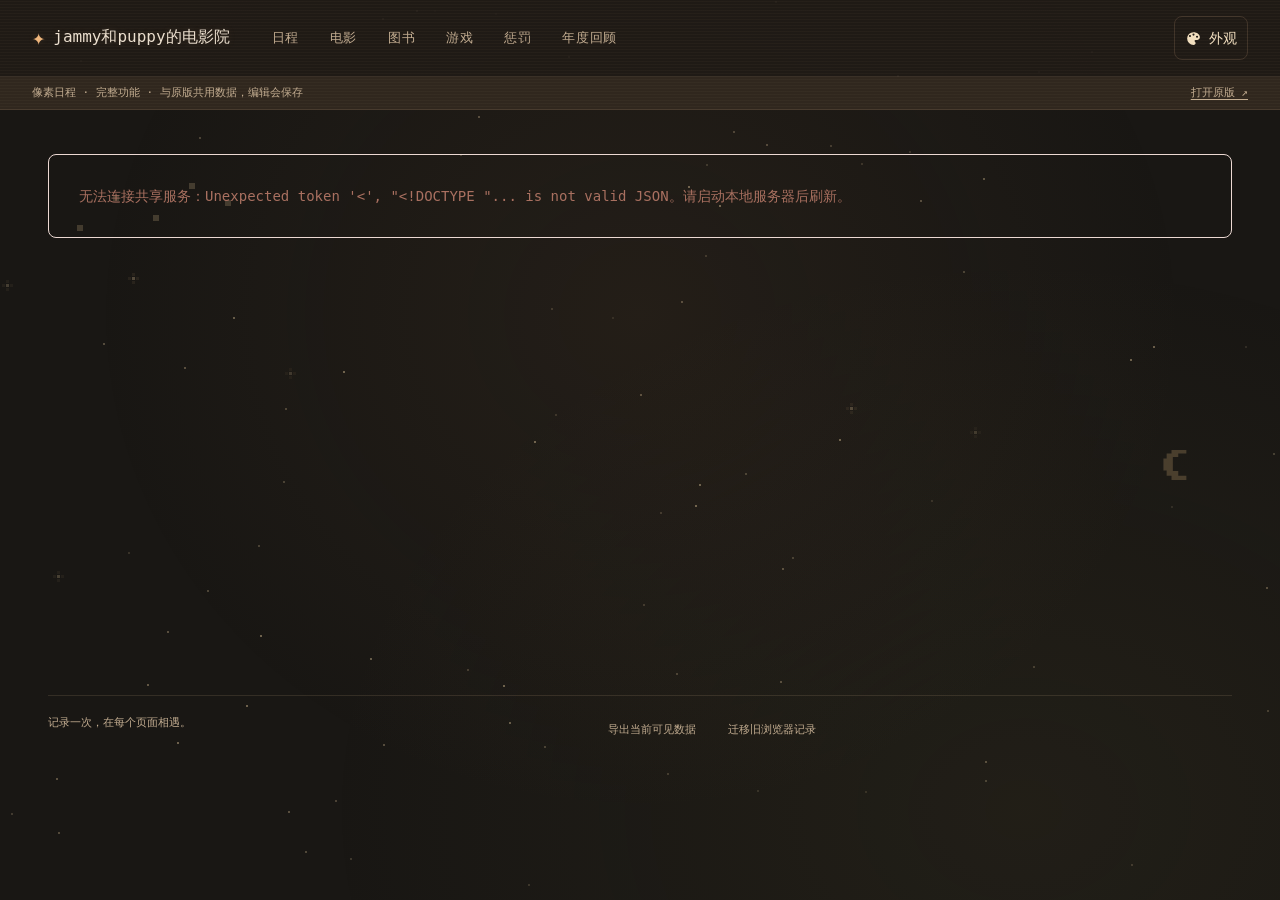
==== commit 8f89bc9e: "Add site-wide themes and a reversible inline appearance picker" ====
--- a/frontend/pixel-schedule.html
+++ b/frontend/pixel-schedule.html
@@ -1,3 +1,3 @@
 <!doctype html>
-<html lang="zh-CN"><head><meta charset="UTF-8"><meta name="viewport" content="width=device-width,initial-scale=1"><meta name="theme-color" content="#191714"><title>日程 · 暖暗像素版 · jammy和puppy的电影院</title><link rel="stylesheet" href="life.css"><link rel="stylesheet" href="pixel-schedule.css"></head>
-<body class="pixel-theme"><a class="pixel-skip" href="#main">跳到内容</a><header class="shell-header"><a class="shell-brand" href="#schedule"><span>✦</span>jammy和puppy的电影院</a><nav class="shell-nav" aria-label="主导航"><button data-page="schedule">日程</button><button data-page="movie">电影</button><button data-page="book">图书</button><button data-page="game">游戏</button><button data-page="punishment">惩罚</button><button data-page="stats">年度回顾</button></nav><div class="identity" id="identity"></div></header><aside class="pixel-version"><span>像素日程 · 完整功能 · 与原版共用数据，编辑会保存</span><a href="/#schedule">打开原版 ↗</a></aside><div id="preview"></div><main id="main"><p class="muted">正在打开我们的记录…</p></main><footer class="shell-footer"><span>记录一次，在每个页面相遇。</span><div class="data-actions"><button id="export-shared">导出当前可见数据</button><button id="import-old">迁移旧浏览器记录</button></div><span id="sync-status" class="live-status"></span></footer><dialog id="modal"></dialog><div id="toast" class="toast" role="status"></div><script src="film-metadata.js"></script><script src="timeline-engine.js"></script><script src="composer.js"></script><script src="pixel-schedule.js"></script><script src="life.js"></script></body></html>
+<html lang="zh-CN"><head><meta charset="UTF-8"><meta name="viewport" content="width=device-width,initial-scale=1"><meta name="theme-color" content="#191714"><script src="appearance.js"></script><title>日程 · 暖暗像素版 · jammy和puppy的电影院</title><link rel="stylesheet" href="life.css"><link rel="stylesheet" href="pixel-schedule.css"><link rel="stylesheet" href="pixel-console.css"><link rel="stylesheet" href="appearance.css"></head>
+<body class="pixel-theme"><a class="pixel-skip" href="#main">跳到内容</a><header class="shell-header"><a class="shell-brand" href="#schedule"><span>✦</span>jammy和puppy的电影院</a><nav class="shell-nav" aria-label="主导航"><button data-page="schedule">日程</button><button data-page="movie">电影</button><button data-page="book">图书</button><button data-page="game">游戏</button><button data-page="punishment">惩罚</button><button data-page="stats">年度回顾</button></nav><div class="identity" id="identity"></div></header><aside class="pixel-version"><span>像素日程 · 完整功能 · 与原版共用数据，编辑会保存</span><a href="/#schedule">打开原版 ↗</a></aside><div id="preview"></div><main id="main"><p class="muted">正在打开我们的记录…</p></main><footer class="shell-footer"><span>记录一次，在每个页面相遇。</span><div class="data-actions"><button id="export-shared">导出当前可见数据</button><button id="import-old">迁移旧浏览器记录</button></div><span id="sync-status" class="live-status"></span></footer><dialog id="modal"></dialog><div id="toast" class="toast" role="status"></div><script src="film-metadata.js"></script><script src="timeline-engine.js"></script><script src="composer.js"></script><script src="pixel-schedule.js"></script><script src="pixel-console.js"></script><script src="life.js"></script></body></html>
--- a/frontend/pixel-schedule.css
+++ b/frontend/pixel-schedule.css
@@ -4,25 +4,30 @@
 .pixel-skip{position:fixed;top:-80px;left:16px;z-index:100;padding:12px;background:#332a20;color:#f3d5ae}.pixel-skip:focus{top:8px}
 #pixel-cosmos{display:none}
 body.pixel-theme.visual-schedule-page{--ink:#ebdfce;--muted:#b7a891;--line:#bfa17c2b;--blue:#ecc18e;--pixel-ground:#191714;--pixel-panel:#29251f;--pixel-field:#201e19;--pixel-border:#bba07d39;--pixel-orange:#f2a45f;--pixel-sage:#a6baa0;color-scheme:dark;background:var(--pixel-ground);color:var(--ink)}
+body.pixel-theme.visual-schedule-page{--pixel-screen-font:Consolas,"Microsoft YaHei UI","Microsoft YaHei",monospace;--pixel-screen-grain:repeating-linear-gradient(0deg,transparent 0 2px,#edcca408 2px 3px);--pixel-screen-glow:0 0 9px #efb67c20}
 .pixel-theme.visual-schedule-page #pixel-cosmos{display:block;position:fixed;inset:0;pointer-events:none;overflow:hidden;z-index:-1;background:radial-gradient(ellipse at 50% 35%,#7655371e,transparent 60%),radial-gradient(ellipse at 80% 90%,#6c60351b,transparent 48%)}
 #pixel-cosmos>i{position:absolute;width:2px;height:2px;background:#d2ba91}
 #pixel-cosmos>i.pixel-star-cross{width:3px;height:3px;box-shadow:4px 0 #a88e6755,-4px 0 #a88e6755,0 4px #a88e6755,0 -4px #a88e6755}
 .pixel-constellation{position:absolute;left:6%;top:25%;width:6px;height:6px;background:#8a785b60;box-shadow:36px -30px #8a785b60,76px -10px #8a785b60,112px -42px #8a785b60,148px -25px #8a785b60}
 .pixel-moon{position:absolute;right:7%;top:50%;width:27px;height:30px;background:#a48b6255;clip-path:polygon(30% 0,85% 0,85% 12%,55% 12%,55% 23%,35% 23%,35% 70%,55% 70%,55% 86%,85% 86%,85% 100%,30% 100%,30% 86%,12% 86%,12% 68%,0 68%,0 28%,12% 28%,12% 12%,30% 12%)}
-.pixel-theme.visual-schedule-page .shell-header{border-color:var(--line);background:#1917149c}
-.pixel-theme.visual-schedule-page .shell-brand{color:var(--ink);font-weight:500}.pixel-theme.visual-schedule-page .shell-brand>span{color:#edc48d}
-.pixel-theme.visual-schedule-page .shell-nav button{color:#b7a992;border-radius:5px}.pixel-theme.visual-schedule-page .shell-nav button.active{color:#f2ce9b;background:#4e3b262e;box-shadow:inset 0 -1px #bf98634d}
+.pixel-theme.visual-schedule-page .shell-header{font-family:var(--pixel-screen-font);letter-spacing:.025em;border-color:var(--line);background:var(--pixel-screen-grain),radial-gradient(ellipse at 25% 0%,#c1976020,transparent 75%),#201b17e8;box-shadow:inset 0 -1px #d5b3860a}
+.pixel-theme.visual-schedule-page .shell-brand{color:var(--ink);font-weight:400;text-shadow:var(--pixel-screen-glow)}
+.pixel-theme.visual-schedule-page .shell-brand>span{display:inline-block;width:16px;height:16px;flex:0 0 16px;font-size:0;background:#edc48d;clip-path:polygon(44% 0,56% 0,56% 25%,69% 25%,69% 37%,100% 37%,100% 56%,75% 56%,75% 69%,56% 69%,56% 100%,44% 100%,44% 75%,31% 75%,31% 56%,0 56%,0 44%,25% 44%,25% 31%,44% 31%)}
+.pixel-theme.visual-schedule-page .shell-nav button{font-family:var(--pixel-screen-font);font-weight:400;letter-spacing:.045em;color:#c6b394;border-radius:8px;text-shadow:var(--pixel-screen-glow)}.pixel-theme.visual-schedule-page .shell-nav button.active{color:#f2ce9b;background:var(--pixel-screen-grain),#bd90591a;box-shadow:inset 0 -1px #dfad7060,0 1px 7px #f0bb6b0a}
+.pixel-theme.visual-schedule-page .identity,.pixel-theme.visual-schedule-page .identity button{font-family:var(--pixel-screen-font);font-weight:400;letter-spacing:.035em;text-shadow:var(--pixel-screen-glow)}
 .pixel-theme.visual-schedule-page button:hover{background:#bda07812}
-.pixel-theme.visual-schedule-page .pixel-version{background:#28231b;color:#d0ba9b;border-color:var(--line)}
-.pixel-theme.visual-schedule-page .preview-strip{background:#201d18;color:#b3a18a}
+.pixel-theme.visual-schedule-page .pixel-version{font-family:var(--pixel-screen-font);letter-spacing:.025em;line-height:1.6;background:var(--pixel-screen-grain),#30271e;color:#d0ba9b;border-color:var(--line)}
+.pixel-theme.visual-schedule-page .preview-strip{font-family:var(--pixel-screen-font);letter-spacing:.025em;line-height:1.6;background:var(--pixel-screen-grain),#241e18;color:#c1ad91}
 .pixel-theme.visual-schedule-page .avatar{border-radius:4px;background:#443827;color:#e7be86;border:1px solid #d6ad7040}.pixel-theme.visual-schedule-page .avatar.j{background:#2e382d;color:#b5c5a8;border-color:#9aaa8840}
 .pixel-theme.visual-schedule-page :is(button,a,input,select,textarea):focus-visible{outline:2px dashed #edbf84;outline-offset:3px}
 .pixel-theme.visual-schedule-page button:disabled{opacity:.42}
 .pixel-theme.visual-schedule-page .visual-schedule{--schedule-ground:transparent;--schedule-panel:#2a251fe6;--schedule-border:#bba07d30;--schedule-field:#201e1a;--schedule-lift:0 12px 30px -15px #07060499}
-.pixel-theme.visual-schedule-page .current-date{color:var(--ink)}
-.pixel-theme.visual-schedule-page .current-date strong{font-family:Consolas,"Microsoft YaHei",monospace;font-weight:400;color:#f1dfc5;text-shadow:0 0 25px #eab67722}
-.pixel-theme.visual-schedule-page .current-date :is(span,small){color:#c5b294}
-.pixel-theme.visual-schedule-page .icon-control{color:#c7b498;border:1px solid #ae8e6130;border-radius:5px;min-width:44px;min-height:44px}
+.pixel-theme.visual-schedule-page .visual-schedule .visual-scroll,.pixel-theme.visual-schedule-page .visual-schedule .visual-track{background:transparent}
+.pixel-theme.visual-schedule-page .current-date{font-family:var(--pixel-screen-font);color:var(--ink);font-variant-numeric:tabular-nums}
+.pixel-theme.visual-schedule-page .current-date strong{font-family:var(--pixel-screen-font);font-weight:400;color:#f1dfc5;text-shadow:0 0 14px #eab6772b}
+.pixel-theme.visual-schedule-page .current-date :is(span,small){color:#cdb99a;letter-spacing:.04em;text-shadow:var(--pixel-screen-glow)}
+@supports (background-clip:text){.pixel-theme.visual-schedule-page .current-date strong{background-image:repeating-linear-gradient(0deg,#f1dfc5 0 2px,#d6bf9d 2px 3px);background-clip:text;-webkit-background-clip:text;color:transparent;-webkit-text-fill-color:transparent}}
+.pixel-theme.visual-schedule-page .icon-control{color:#d8bd99;border:1px solid #ae8e6130;border-radius:8px;min-width:44px;min-height:44px;background:var(--pixel-screen-grain),#ac815015;box-shadow:inset 0 1px #e8c29208}
 .pixel-theme.visual-schedule-page .icon-control:hover{color:var(--pixel-orange);border-color:#e4af6655;background:#b1864020}
 .pixel-theme.visual-schedule-page svg.pixel-icon{stroke:none;fill:currentColor;shape-rendering:crispEdges;border-radius:0}
 .pixel-theme.visual-schedule-page :is([data-kind=movie],[data-value=movie]){--node-color:#e9b781!important;--card-color:#e9b781!important}
@@ -50,6 +55,9 @@
 .pixel-theme.visual-schedule-page .today-marker::after{border-color:#e9af6855}
 .pixel-theme.visual-schedule-page .visual-schedule .axis-tick{background:#aa9475;border-radius:0;opacity:.4}
 .pixel-theme.visual-schedule-page .axis-numeral{font-family:Consolas,monospace;color:#b7a88f}
+.pixel-theme.visual-schedule-page .visual-schedule .axis-date.is-future .axis-numeral{color:#d6b181}
+.pixel-theme.visual-schedule-page .visual-schedule .axis-date.is-future .axis-tick{background:#d8ae75}
+.pixel-theme.visual-schedule-page .visual-schedule .axis-date.is-past .axis-tick{background:#a28d70}
 .pixel-theme.visual-schedule-page .visual-schedule .axis-date.is-today .axis-numeral{background:#69432833;color:#f1ba7d;border-radius:3px}
 .pixel-theme.visual-schedule-page .visual-schedule .axis-date:is(:hover,:focus-visible) .axis-numeral{color:#f6c48b}
 .pixel-theme.visual-schedule-page .visual-schedule .axis-date:is(:hover,:focus-visible) .axis-dot{background:#edb16e;box-shadow:0 0 0 4px #db9b4e1a}
@@ -114,3 +122,76 @@
 .pixel-theme.visual-schedule-page .visual-scroll.is-flying .day-group{background:transparent}
 @media(max-width:767px){.pixel-version{padding:7px 16px;font-size:10px;align-items:flex-start}.pixel-version span{max-width:75%}.pixel-theme.visual-schedule-page .visual-schedule .icon-control{min-width:40px;min-height:40px}}
 @media(prefers-reduced-motion:reduce){.pixel-theme.visual-schedule-page .pixel-rail-halo{filter:none}}
+
+/* Shared cabin theme. Opt-in entry only; no changes to timeline geometry or motion. */
+body.pixel-theme{--ink:#ebdfce;--muted:#b7a891;--line:#bfa17c2b;--blue:#ecc18e;--pixel-ground:#191714;--pixel-orange:#f2a45f;--pixel-screen-font:Consolas,"Microsoft YaHei UI","Microsoft YaHei",monospace;--pixel-screen-grain:repeating-linear-gradient(0deg,transparent 0 2px,#edcca408 2px 3px);--pixel-screen-glow:0 0 9px #efb67c20;color-scheme:dark;background:var(--pixel-ground);color:var(--ink)}
+.pixel-theme:not(.visual-schedule-page){font-family:var(--screen-face);font-variant-numeric:tabular-nums}
+.pixel-theme:not(.visual-schedule-page) #pixel-cosmos{display:block;position:fixed;inset:0;pointer-events:none;overflow:hidden;z-index:-1;background:radial-gradient(ellipse at 50% 35%,#7655371e,transparent 60%),radial-gradient(ellipse at 80% 90%,#6c60351b,transparent 48%)}
+.pixel-theme:not(.visual-schedule-page) .shell-header{background:var(--pixel-screen-grain),#201b17e8;border-color:var(--line);font-family:var(--screen-face)}
+.pixel-theme:not(.visual-schedule-page) .shell-brand{color:var(--ink);font-weight:400;text-shadow:var(--pixel-screen-glow)}
+.pixel-theme:not(.visual-schedule-page) .shell-brand>span{color:var(--cabin-accent)}
+.pixel-theme:not(.visual-schedule-page) .shell-nav button{color:var(--cabin-dim);border-radius:8px;letter-spacing:.045em;font-weight:400;min-height:36px;transition:background .16s,color .16s}
+.pixel-theme:not(.visual-schedule-page) .shell-nav button.active{color:#f2ce9b;background:var(--pixel-screen-grain),#bd90591a;box-shadow:inset 0 -1px #dfad7060}
+.pixel-theme:not(.visual-schedule-page) .avatar{border-radius:4px;background:#443827;color:#e7be86;border:1px solid #d6ad7040}
+.pixel-theme:not(.visual-schedule-page) .avatar.j{background:#2e382d;color:#b5c5a8;border-color:#9aaa8840}
+.pixel-theme:not(.visual-schedule-page) .pixel-version,.pixel-theme:not(.visual-schedule-page) .preview-strip{background:var(--pixel-screen-grain),#30271e;color:var(--cabin-dim);border-color:var(--line);font-family:var(--screen-face)}
+.pixel-theme:not(.visual-schedule-page) main{max-width:1440px;min-height:65dvh}
+.pixel-theme:not(.visual-schedule-page) .page-heading{align-items:center;margin-bottom:26px}
+.pixel-theme:not(.visual-schedule-page) .page-heading h1{font-weight:400;font-size:30px;letter-spacing:.035em;text-shadow:var(--pixel-screen-glow);display:flex;align-items:center;gap:14px}
+.pixel-theme:not(.visual-schedule-page) .page-heading .symbol{display:inline-flex;margin:0;color:var(--cabin-accent)}
+.pixel-theme:not(.visual-schedule-page) .page-heading .symbol svg{width:28px;height:28px}
+.pixel-theme:not(.visual-schedule-page) .page-heading p{color:var(--cabin-dim);font-size:12px;letter-spacing:.025em}
+.pixel-theme:not(.visual-schedule-page) button{transition:background .16s,color .16s,border-color .16s}
+.pixel-theme:not(.visual-schedule-page) button:hover:not(:disabled){background:#c49b6320;color:#f1d2a8}
+.pixel-theme:not(.visual-schedule-page) :is(button,input,select,textarea,a):focus-visible{outline:2px dashed #edbf84;outline-offset:3px}
+.pixel-theme:not(.visual-schedule-page) :is(input,select,textarea){background:#261f19;border:1px solid var(--cabin-edge);border-radius:8px;color:var(--cabin-ink);accent-color:var(--cabin-accent)}
+.pixel-theme :is(input,textarea)::placeholder{color:#a9977c}
+.pixel-theme:not(.visual-schedule-page) :is(.dark-button,button[type=submit]){background:#e6b779;color:#241c12;border-radius:8px;border:1px solid #f3cb9270}
+.pixel-theme:not(.visual-schedule-page) :is(.dark-button,button[type=submit]):hover:not(:disabled){background:#f2ca91;color:#241c12}
+.pixel-theme:not(.visual-schedule-page) :is(.secondary,.status-action,.segmented button){background:#b68c5718;color:var(--cabin-ink);border:1px solid var(--cabin-edge);border-radius:8px}
+.pixel-theme:not(.visual-schedule-page) :is(.chips button.active,.segmented button.active,.participant-button.active){background:#b68c572b;color:#f4cc91;border-color:#d8ab6b70}
+.pixel-theme:not(.visual-schedule-page) .tools{padding:16px;border:1px solid var(--cabin-edge);border-radius:16px 16px 0 0;background:var(--retro-glass);box-shadow:var(--retro-well);gap:8px}
+.pixel-theme:not(.visual-schedule-page) .tools :is(input,select){border:1px solid var(--cabin-edge);background:#30271e;color:var(--cabin-ink);min-height:36px}
+.pixel-theme:not(.visual-schedule-page) .chips button{border-radius:7px;color:var(--cabin-dim);min-height:36px}
+.pixel-theme:not(.visual-schedule-page) .selection-tools{padding:10px 16px;background:#30271ed9;border-inline:1px solid var(--cabin-edge);gap:8px;flex-wrap:wrap}
+.pixel-theme:not(.visual-schedule-page) .table-wrap{border:1px solid var(--cabin-edge);border-top:0;border-radius:0 0 16px 16px;background:var(--retro-glass);box-shadow:var(--retro-well);scrollbar-color:#9a7b51 #201b17}
+.pixel-theme:not(.visual-schedule-page) .library-table{color:var(--cabin-ink)}
+.pixel-theme:not(.visual-schedule-page) .library-table th{background:#342a21;color:#c9af8c;border-color:var(--cabin-edge);padding:13px 12px;letter-spacing:.025em}
+.pixel-theme:not(.visual-schedule-page) .library-table td{border-color:var(--cabin-line);padding:11px 12px;height:52px;transition:background .16s}
+.pixel-theme:not(.visual-schedule-page) .library-table tr:hover td{background:#b68c5712}
+.pixel-theme:not(.visual-schedule-page) .library-table .name-cell{font-size:14px}
+.pixel-theme:not(.visual-schedule-page) :is(.original-name,.empty-score,.tiny-button,.summary,.summary strong,.library-poster-pair small){color:var(--cabin-dim)}
+.pixel-theme:not(.visual-schedule-page) :is(.badge,.genre-text){border-radius:4px;background:#b89a7020;color:#dec49f}
+.pixel-theme:not(.visual-schedule-page) .badge.want{background:#879e791c;color:#bdcfb0}
+.pixel-theme:not(.visual-schedule-page) .badge.active{background:#bc8e4526;color:#ebc681}
+.pixel-theme:not(.visual-schedule-page) .badge.done{background:#b7a5b820;color:#d5bdce}
+.pixel-theme:not(.visual-schedule-page) :is(.empty-state,.balance-panel,.demand-card,.stat-panel,.stats-bars,.column-menu,.login-panel){border:1px solid var(--cabin-edge);border-radius:18px;background:var(--retro-glass);box-shadow:var(--retro-well);color:var(--cabin-ink)}
+.pixel-theme:not(.visual-schedule-page) .empty-state{padding:64px 24px;margin-top:12px}
+.pixel-theme:not(.visual-schedule-page) .empty-state h3{color:var(--cabin-ink);font-weight:400;margin-bottom:10px}
+.pixel-theme:not(.visual-schedule-page) .empty-state p{color:var(--cabin-dim)}
+.pixel-theme:not(.visual-schedule-page) :is(.balance-panel .number,.stat-panel strong){color:#f1ce9e;text-shadow:var(--pixel-screen-glow);font-weight:400}
+.pixel-theme:not(.visual-schedule-page) :is(.balance-panel p,.demand-card footer,.bar,.work-detail-link){color:var(--cabin-dim)}
+.pixel-theme:not(.visual-schedule-page) :is(.section-heading,h3){font-weight:400;letter-spacing:.035em}
+.pixel-theme:not(.visual-schedule-page) .stats-bars{padding:20px 16px 0;height:220px;gap:12px}
+.pixel-theme:not(.visual-schedule-page) .bar i{background:var(--pixel-screen-grain),#cda26b;border-radius:2px 2px 0 0;box-shadow:0 0 10px #efb67c12}
+.pixel-theme:not(.visual-schedule-page) .plan-row{border-color:var(--cabin-line);padding:14px 12px}
+.pixel-theme:not(.visual-schedule-page) .plan-row>span[style]{color:var(--cabin-accent)!important}
+.pixel-theme:not(.visual-schedule-page) .column-menu{z-index:5;padding:18px;background:var(--pixel-screen-grain),#30271e}
+.pixel-theme:not(.visual-schedule-page) .login-panel{padding:28px}
+.pixel-theme:not(.visual-schedule-page) .shell-footer{color:var(--cabin-dim);border-color:var(--line);gap:12px;flex-wrap:wrap}
+/* Dialogs are shared across every pixel route, but never affect the original entry. */
+.pixel-theme #modal{background:var(--retro-glass);box-shadow:var(--retro-well),0 24px 80px #08050399;color:var(--cabin-ink);border:1px solid var(--cabin-edge);border-radius:20px}
+.pixel-theme #modal::backdrop{background:#080705b8}
+.pixel-theme #modal :is(input,select,textarea){background:#261f19;color:var(--cabin-ink);border-color:var(--cabin-edge);border-radius:8px;accent-color:var(--cabin-accent)}
+.pixel-theme #modal :is(.modal-subtitle,.form-group>label,.candidate small,.metadata-grid label,.review-panel p,.review-panel .locked,details summary){color:var(--cabin-dim)}
+.pixel-theme #modal :is(.review-panel,.candidate,.poster-candidates article,.poster-candidates article>button,.poster-option,.form-footer,.record-history){border-color:var(--cabin-edge);background:#c19c6809;color:var(--cabin-ink);border-radius:9px}
+.pixel-theme #modal :is(.review-panel .rating,.work-detail-link){color:var(--cabin-accent)}
+.pixel-theme #modal textarea{font-family:var(--screen-reading);line-height:1.75;text-shadow:none}
+.pixel-theme :is(.form-error,.danger){color:#e3a28e}
+.pixel-theme .form-status{color:#b9c5a4}
+.pixel-theme:not(.visual-schedule-page) #toast{background:var(--pixel-screen-grain),#393124;color:#f2dfbf;border:1px solid var(--cabin-edge);border-radius:8px}
+.pixel-theme svg.pixel-icon{stroke:none;fill:currentColor;shape-rendering:crispEdges;border-radius:0}
+.pixel-theme:not(.visual-schedule-page) .library-poster{background:#30271e;border-color:var(--cabin-edge)}
+.pixel-theme:not(.visual-schedule-page) .library-poster svg{width:18px;height:18px}
+@media(max-width:767px){.pixel-theme:not(.visual-schedule-page) main{padding:28px 16px 40px}.pixel-theme:not(.visual-schedule-page) .page-heading{align-items:flex-start;gap:12px}.pixel-theme:not(.visual-schedule-page) .page-heading h1{font-size:25px}.pixel-theme:not(.visual-schedule-page) .library-table :is(th,td):first-child{background:#28211b}.pixel-theme:not(.visual-schedule-page) .stats-bars{gap:5px;padding-inline:10px}.pixel-theme:not(.visual-schedule-page) .tools :is(input,select){max-width:100%;min-width:0}.pixel-theme:not(.visual-schedule-page) .tools input{flex:1 1 140px}}
+@media(prefers-reduced-motion:reduce){.pixel-theme:not(.visual-schedule-page) :is(button,.library-table td){transition:none}}
--- a/frontend/pixel-console.css
+++ b/frontend/pixel-console.css
@@ -0,0 +1,149 @@
+/* Warm retro display. Scope is the lower schedule only; no timeline geometry. */
+body.pixel-theme{
+ --cabin-housing:#39312bec;--cabin-screen:#201b17;--cabin-raised:#352b23;
+ --cabin-edge:#b4946d38;--cabin-line:#d5b38620;--cabin-ink:#f2dfbf;
+ --cabin-dim:#c2ac90;--cabin-accent:#efb67c;--cabin-ready:#ccb994;
+ --screen-face:Consolas,"Microsoft YaHei UI","Microsoft YaHei",monospace;
+ --screen-reading:"Microsoft YaHei UI","Microsoft YaHei",system-ui,sans-serif;
+ --retro-glass:repeating-linear-gradient(0deg,transparent 0 2px,#edcca408 2px 3px),radial-gradient(ellipse at 24% -30%,#e8bf8624,transparent 64%),radial-gradient(ellipse at 50% 40%,transparent 42%,#100a0866 100%),var(--cabin-screen);
+ --retro-well:inset 0 4px 12px #0c0707a0,inset 0 0 32px #100a0860,inset 1px 0 #0e090780,0 1px #e5bd8630;
+}
+.pixel-theme.visual-schedule-page .visual-schedule .event-detail-space{
+ position:relative;isolation:isolate;max-width:1220px;min-height:280px;margin:32px auto 0;padding:20px;
+ border:1px solid var(--cabin-edge);border-radius:24px;background:var(--cabin-housing);
+ box-shadow:0 18px 40px -26px #0d0805,inset 0 1px #ebc39720,inset 0 -3px #20191560;clip-path:none;
+ font-family:var(--screen-face);font-variant-numeric:tabular-nums;
+}
+.pixel-theme.visual-schedule-page .event-detail-space::before{content:'';position:absolute;left:26px;right:26px;top:0;height:1px;background:#f3d1a31a;pointer-events:none}
+.pixel-theme.visual-schedule-page .event-detail-space::after{content:'';position:absolute;right:28px;bottom:10px;width:36px;height:3px;border-radius:2px;pointer-events:none;background:repeating-linear-gradient(90deg,#15100b66 0 2px,transparent 2px 6px)}
+.pixel-theme.visual-schedule-page .event-detail-space :is(#schedule-plans,#event-detail-row){position:relative;z-index:1;padding:0;border:0}
+.pixel-theme.visual-schedule-page .event-detail-space .composer-tabs{position:relative;display:flex;gap:8px;margin:0;padding:0 4px 10px;border-bottom:0}
+.pixel-theme.visual-schedule-page .event-detail-space .composer-tabs button{min-height:44px;padding:10px 16px;border:0;border-radius:8px;background:transparent;box-shadow:none;color:var(--cabin-dim);font-size:14px;transition:color .16s,background .16s}
+.pixel-theme.visual-schedule-page .event-detail-space .composer-tabs button[aria-selected=true]{background:transparent;color:var(--cabin-ink);text-shadow:0 0 12px #eeb78025}
+.pixel-theme.visual-schedule-page .event-detail-space .composer-tabs small{color:var(--cabin-accent);opacity:1;font-family:Consolas,monospace;font-variant-numeric:tabular-nums}
+.console-mode-indicator{position:absolute;bottom:0;height:2px;border-radius:2px;pointer-events:none;background:#e8b27c;box-shadow:0 0 9px #edb77944;transform-origin:left center}
+
+/* A single recessed screen, rather than a sidebar plus nested cards. */
+.pixel-theme.visual-schedule-page .event-detail-space .composer-panel[data-console]{display:grid;grid-template-columns:minmax(0,1fr);gap:0;position:relative;width:100%;max-width:none;min-height:330px;margin:12px 0 0;padding:30px 32px 42px;border:1px solid #16100c;border-radius:18px;background:var(--retro-glass);box-shadow:var(--retro-well);overflow:visible}
+.pixel-theme.visual-schedule-page .event-detail-space .composer-panel[data-console]::before{content:'';position:absolute;inset:1px;border-radius:inherit;pointer-events:none;background:linear-gradient(165deg,#ffe3b50a,transparent 35%);z-index:0}
+.pixel-theme.visual-schedule-page .event-detail-space .composer-panel[data-console]::after{content:'';position:absolute;right:24px;bottom:18px;width:54px;height:24px;pointer-events:none;opacity:.45;background:url("data:image/svg+xml,%3Csvg xmlns='http://www.w3.org/2000/svg' viewBox='0 0 27 12' shape-rendering='crispEdges'%3E%3Cpath fill='%23cba27d' d='M2 2h2v2h4V2h2v6H8v2H4V8H2zM17 4h2V2h2v2h3v5h-2v1h-4V8h-1z'/%3E%3Cpath fill='%23201b17' d='M4 5h1v1H4zm3 0h1v1H7zm12 1h1v1h-1zm3 0h1v1h-1z'/%3E%3C/svg%3E") center/contain no-repeat}
+.pixel-theme.visual-schedule-page .event-detail-space [data-console] .composer-progress{display:none}
+.console-channel-bus{display:grid;grid-template-columns:repeat(5,minmax(0,1fr));gap:12px;position:relative;z-index:2;max-width:880px;width:100%;align-self:start}
+.console-channel-bus [hidden],.console-step-bus[hidden]{display:none!important}
+.pixel-theme.visual-schedule-page .event-detail-space .console-channel-heading{grid-column:1/-1;display:flex;align-items:center;gap:14px;margin:0 0 18px;font-size:22px;font-weight:500;letter-spacing:1px;color:var(--cabin-ink)}
+.pixel-theme.visual-schedule-page .event-detail-space .console-channel{display:flex;flex-direction:column;justify-content:center;align-items:center;gap:16px;position:relative;min-height:124px;width:100%;padding:18px 10px;border:1px solid transparent;border-radius:12px;background:transparent;color:#dfc7a5;box-shadow:none;font-size:14px;transition:background .18s,color .18s,transform .12s}
+.console-port{display:block;width:40px;height:40px;flex:0 0 auto;color:inherit;filter:drop-shadow(0 0 5px #e9ab7330)}
+.console-port svg{display:block;width:100%;height:100%;shape-rendering:crispEdges}
+.console-port-light{display:none}
+.pixel-theme.visual-schedule-page .event-detail-space .console-channel:active{transform:translateY(1px);box-shadow:none;background:#b8875920}
+.pixel-theme.visual-schedule-page .event-detail-space [data-console][data-channel]:not([data-channel='']) .console-channel-bus{display:flex;align-items:center;gap:12px;max-width:none;margin-bottom:18px;padding-bottom:0;border-bottom:0}
+.pixel-theme.visual-schedule-page .event-detail-space .console-channel[aria-pressed=true]{flex-direction:row;justify-content:flex-start;gap:10px;width:auto;min-height:44px;padding:7px 12px;border-color:transparent;background:#d1a16d12;box-shadow:none;color:var(--cabin-accent);font-size:13px}
+.console-channel[aria-pressed=true] .console-port{width:22px;height:22px}
+.console-channel[aria-pressed=true] .console-port-light{background:#f3b56b;box-shadow:6px 0 #f3b56b35}
+.pixel-theme.visual-schedule-page .event-detail-space .console-change-channel{min-height:44px;padding:8px 10px;background:transparent;border:0;border-radius:0;color:var(--cabin-dim);font-size:12px}
+.console-change-channel::before{content:'‹';margin-right:7px;color:var(--cabin-accent)}
+.console-workspace{position:relative;z-index:1;min-width:0;max-width:880px;width:100%;min-height:220px;padding:0;border:0;border-radius:0;background:transparent;box-shadow:none}
+.pixel-theme.visual-schedule-page .event-detail-space [data-console][data-phase='0'] .console-workspace{display:none}
+.pixel-theme.visual-schedule-page .event-detail-space [data-console] .composer-step{position:relative;max-width:100%;margin:0;padding:0}
+.pixel-theme.visual-schedule-page .event-detail-space [data-console] .composer-step h3{display:flex;align-items:center;gap:14px;margin:0 0 24px;color:var(--cabin-ink);font-size:22px;font-weight:500;letter-spacing:1px}
+.pixel-theme.visual-schedule-page .event-detail-space [data-console] .composer-step h3::before{content:none}
+.console-step-bus{display:flex;align-items:center;flex-wrap:wrap;gap:8px;margin:0 0 22px;position:relative;z-index:2}
+.pixel-theme.visual-schedule-page .event-detail-space :is(.console-step-crumb,.console-step-port){display:inline-flex;align-items:center;gap:8px;min-width:0;max-width:100%;min-height:32px;padding:5px 10px;border:0;border-radius:0;background:transparent;text-align:left;color:var(--cabin-dim);font-size:12px;overflow-wrap:anywhere}
+.pixel-theme.visual-schedule-page .event-detail-space .console-step-crumb{border:0;border-radius:6px;background:#ceb18b0d;color:var(--cabin-ready)}
+.pixel-theme.visual-schedule-page .event-detail-space .console-step-port.is-active{color:var(--cabin-accent);padding-left:3px}
+.console-step-port::before{content:none}
+.console-step-port>i{width:4px;height:4px;background:#f3b56b}
+.console-step-crumb>i{display:none}.console-step-port small{display:none}
+.console-channel-link,.console-step-link{display:none}
+.console-channel-link path,.console-step-link path{stroke:currentColor;stroke-width:1;fill:none;stroke-dasharray:100;stroke-dashoffset:0;opacity:.45}
+[data-console][data-channel=''] .console-channel-link path,[data-console]:not([data-channel]) .console-channel-link path{opacity:0}
+.console-workspace #quick-form{position:relative;z-index:2}
+.pixel-theme.visual-schedule-page .event-detail-space [data-console] :is(input:not([type=hidden]),textarea,select){background:#2a221c;border:1px solid #bd99713a;border-radius:8px;color:var(--cabin-ink);min-height:48px;font-size:16px;padding:12px 14px;box-shadow:inset 0 1px 3px #140e0840}
+.pixel-theme.visual-schedule-page .event-detail-space [data-console] input:focus{outline:2px solid #edb678;outline-offset:3px;background:#35291f}
+.pixel-theme.visual-schedule-page .event-detail-space [data-console] .composer-choices{display:flex;flex-wrap:wrap;gap:10px;margin:0 0 24px}
+.pixel-theme.visual-schedule-page .event-detail-space [data-console] .composer-choices button{max-width:100%;min-height:46px;padding:11px 18px;border:1px solid #c9a77928;border-radius:8px;background:#b68c5720;color:#ebd3af;box-shadow:none;transform:none;overflow-wrap:anywhere;transition:color .16s,background .16s,border-color .16s}
+.pixel-theme.visual-schedule-page .event-detail-space [data-console] .composer-step>button{min-height:44px;padding:9px 14px;border-radius:8px;font-size:13px}
+.pixel-theme.visual-schedule-page .event-detail-space [data-console] .composer-step>button[data-composer=back]{color:var(--cabin-dim);background:transparent}
+.pixel-theme.visual-schedule-page .event-detail-space [data-console] :is(button[data-composer=name-next],button[data-composer=date-save],button[data-composer=field-next]){border:1px solid #ffc68b90;background:#e7b372;color:#211b12;min-width:92px}
+.pixel-theme.visual-schedule-page .event-detail-space [data-console] button:disabled{opacity:.4;cursor:default}
+.pixel-theme.visual-schedule-page .event-detail-space [data-console] fieldset:disabled{opacity:.6}
+.pixel-theme.visual-schedule-page .event-detail-space [data-console] .form-status{font-size:12px;color:var(--cabin-dim);margin:0 0 16px}
+.pixel-theme.visual-schedule-page .event-detail-space [data-console] .form-error{color:#f2ad96;font-size:13px;max-width:60ch}
+.pixel-theme.visual-schedule-page .event-detail-space [data-console] .candidate{border-radius:8px;background:#30261d;border-color:var(--cabin-line);color:var(--cabin-ink)}
+.pixel-theme.visual-schedule-page .event-detail-space :is(button,input,textarea,select):focus-visible{outline:2px solid #f3b56b;outline-offset:3px}
+
+/* Plans are removable record modules in the same recessed display. */
+.pixel-theme.visual-schedule-page .event-detail-space .schedule-plan-list{grid-template-columns:repeat(2,minmax(0,1fr));gap:10px;padding:12px;margin-top:12px;background:var(--retro-glass);border:1px solid #16100c;border-radius:16px;box-shadow:var(--retro-well)}
+.pixel-theme.visual-schedule-page .event-detail-space .schedule-plan{position:relative;min-width:0;min-height:94px;margin:0;padding:12px 10px;border:0;border-radius:9px;background:#d3ac7410;box-shadow:none;transition:background .16s}
+.pixel-theme.visual-schedule-page .event-detail-space .schedule-plan::before{content:none}
+.pixel-theme.visual-schedule-page .event-detail-space .plan-main{min-height:60px;min-width:0;background:transparent;text-align:left}
+.pixel-theme.visual-schedule-page .event-detail-space .plan-title{color:var(--cabin-ink);font-size:16px;line-height:1.5;overflow-wrap:anywhere}
+.pixel-theme.visual-schedule-page .event-detail-space .plan-title small{display:block;margin-top:6px;color:var(--cabin-dim);font-size:11px;font-variant-numeric:tabular-nums}
+.pixel-theme.visual-schedule-page .event-detail-space :is(.plan-done,.plan-date-edit){min-width:40px;min-height:44px;background:transparent;border:0;border-radius:8px;color:var(--cabin-ready)}
+.pixel-theme.visual-schedule-page .event-detail-space .plan-drag-handle{min-width:24px;min-height:44px;color:#ad9d77}
+.pixel-theme.visual-schedule-page .event-detail-space .schedule-plan.is-plan-dragging{opacity:.3;border:1px dashed #e8b97d}
+.pixel-theme.visual-schedule-page .event-detail-space .plans-empty{margin:16px 0 0;padding:44px 24px;border:1px solid #bd997125;border-radius:16px;background:var(--retro-glass);box-shadow:var(--retro-well);color:var(--cabin-dim)}
+
+/* Pinned records and review faces stay functional, using the same instrument skin. */
+.pixel-theme.visual-schedule-page .event-detail-space .day-detail-item{padding:24px;border:1px solid #bd997130;border-radius:16px;background:var(--retro-glass);box-shadow:var(--retro-well)}
+.pixel-theme.visual-schedule-page .event-detail-space .day-detail-item.is-highlighted{background:var(--retro-glass);border-color:#d7b17e60;box-shadow:var(--retro-well)}
+.pixel-theme.visual-schedule-page .event-detail-space :is(.console-channel-heading,.composer-step h3,.plan-title,.rating-value output){text-shadow:0 0 9px #efb67c20}
+/* Crisp screen lettering, not a bitmap filter: keep Chinese and editing readable. */
+.pixel-theme.visual-schedule-page .event-detail-space :is(.console-channel-heading,[data-console] .composer-step h3){font-family:var(--screen-face);font-weight:400;letter-spacing:.065em;line-height:1.4;text-shadow:0 1px #110b08,0 0 8px #efb67c24}
+.pixel-theme.visual-schedule-page .event-detail-space :is(.composer-tabs button,.console-channel,.composer-choices button,.console-change-channel,.console-step-crumb,.console-step-port){font-family:var(--screen-face);font-weight:400;letter-spacing:.045em;line-height:1.5}
+.pixel-theme.visual-schedule-page .event-detail-space .plan-title{font-family:var(--screen-face);font-weight:400;letter-spacing:.035em;line-height:1.6}
+.pixel-theme.visual-schedule-page .event-detail-space :is(.plan-title small,.movie-meta,.form-status){letter-spacing:.025em;line-height:1.6}
+.pixel-theme.visual-schedule-page .event-detail-space :is(textarea,.movie-review-note,.detail-review-note){font-family:var(--screen-reading);letter-spacing:.015em;line-height:1.75;text-shadow:none}
+.pixel-theme.visual-schedule-page .event-detail-space :is(input:not([type=range]),select){font-family:var(--screen-face);letter-spacing:.02em}
+.pixel-theme.visual-schedule-page .event-detail-space .movie-title-form :is(.movie-title-measure,input[name=title]){font-family:inherit;letter-spacing:inherit}
+.pixel-theme.visual-schedule-page .event-detail-space .pinned-heading{padding:0 0 16px;margin:0 0 20px;border-bottom:1px solid var(--cabin-line);color:var(--cabin-dim);font-size:12px}
+.pixel-theme.visual-schedule-page .event-detail-space .movie-header{padding-bottom:18px;border-bottom:1px solid var(--cabin-line)}
+.pixel-theme.visual-schedule-page .event-detail-space .movie-person-reviews{gap:16px;margin-top:22px}
+.pixel-theme.visual-schedule-page .event-detail-space .day-detail-item .own-review{padding:20px;background:#d8ae7c09;border:1px solid #d8ae7c20;border-radius:10px}
+.pixel-theme.visual-schedule-page .event-detail-space .partner-review{padding:0;border-radius:10px}
+.pixel-theme.visual-schedule-page .event-detail-space .day-detail-item .partner-review .review-face{border:1px solid #d8ae7c20;border-radius:10px;background:#d8ae7c09}
+.pixel-theme.visual-schedule-page .event-detail-space .review-cover-symbol{border:0;border-radius:0;background:transparent;color:#c5b88d}
+.pixel-theme.visual-schedule-page .event-detail-space .rating-value output{font-family:Consolas,monospace;font-variant-numeric:tabular-nums;color:var(--cabin-ink)}
+.pixel-theme.visual-schedule-page .event-detail-space .movie-review-form textarea{background:#261f19;border-radius:8px;border-color:#c7a27830;min-height:88px}
+.pixel-theme.visual-schedule-page .event-detail-space :is(.poster-picker-button,.inline-submit){min-height:40px;border:1px solid #c7a27830;border-radius:8px;background:#c7a2780a;color:#d3bd9e}
+.console-save-line{position:absolute;z-index:3;left:20px;right:20px;top:0;height:2px;background:#eec387;opacity:0;pointer-events:none;transform-origin:left center}
+/* Long press lifts one record into a small parcel. All decoration is temporary. */
+.pixel-theme.visual-schedule-page .event-detail-space .plan-main{cursor:grab;touch-action:pan-y;user-select:none;-webkit-user-select:none;-webkit-touch-callout:none}
+.pixel-theme.visual-schedule-page .event-detail-space .is-plan-holding .plan-glyph{filter:drop-shadow(0 0 6px #e9b47a66)}
+.pixel-plan-charge{position:absolute;left:68px;bottom:5px;display:flex;gap:4px;pointer-events:none}
+.pixel-plan-charge>i{display:block;width:4px;height:4px;background:#edbe87;opacity:.15;box-shadow:0 0 4px #edbe8722}
+.pixel-theme.visual-schedule-page .pixel-plan-diagnostic{font:12px/1.6 var(--pixel-screen-font);color:#e7c591;padding:8px 12px;margin:8px 0;border:1px dashed #c99c5f60;border-radius:6px;background:#382b20;overflow-wrap:anywhere}
+.pixel-theme.visual-schedule-page .event-detail-space .composer-tabs .pixel-plan-motion{margin-left:auto;align-self:center;font-size:11px;padding:6px 10px;color:#e9bd82;border:1px solid #e9bd8240;border-radius:7px;background:#c7985410}
+.pixel-theme.visual-schedule-page .event-detail-space .schedule-plan.is-plan-dragging{opacity:1;border:0;background:#d3ac7408;outline:1px dashed #d3ac7430;outline-offset:-4px}
+.pixel-theme.visual-schedule-page .event-detail-space .schedule-plan.is-plan-dragging .plan-main{opacity:.15;cursor:grabbing}
+.pixel-theme.visual-schedule-page .event-detail-space .schedule-plan.is-plan-dragging :is(.plan-date-edit,.plan-done,.plan-drag-handle){opacity:.25}
+.pixel-theme.visual-schedule-page .plan-drag-ghost.pixel-plan-parcel{width:24px;height:24px;max-width:none;padding:0;border:0;border-radius:0;background:transparent;box-shadow:none;overflow:visible;pointer-events:none}
+.pixel-parcel-core{position:absolute;inset:0;display:grid;place-items:center;background:#e9b77d;color:#2b2117;clip-path:polygon(4px 0,20px 0,20px 4px,24px 4px,24px 20px,20px 20px,20px 24px,4px 24px,4px 20px,0 20px,0 4px,4px 4px)}
+.pixel-parcel-core>svg{width:16px;height:16px;display:block;shape-rendering:crispEdges}
+.pixel-parcel-mesh{position:absolute;left:0;top:0;pointer-events:none}
+.pixel-parcel-cell{position:absolute;left:0;top:0;display:block;transform-origin:0 0;background:var(--pixel-screen-grain),#bd8e59;border:1px solid #f4ca8d70;box-sizing:border-box}
+.pixel-parcel-cell:nth-child(3n){background:var(--pixel-screen-grain),#e5b579}
+.pixel-parcel-cell:nth-child(5n){background:var(--pixel-screen-grain),#805a38}
+.pixel-plan-parcel.is-over-axis .pixel-parcel-core{background:#ffe0a8}
+.pixel-theme.visual-schedule-page .event-detail-space .schedule-plan.is-plan-folding{background:var(--pixel-screen-grain),#3b2f23;outline:0;box-shadow:inset 0 0 0 1px #dfb47b40;border-radius:0}
+.pixel-theme.visual-schedule-page .event-detail-space .schedule-plan.is-plan-folding :is(.plan-main,.plan-date-edit,.plan-done,.plan-drag-handle){opacity:1}
+.pixel-theme.visual-schedule-page .plan-drop-marker.pixel-plan-date{padding:7px 11px;border:1px solid #dbb37980;border-radius:4px;background:var(--pixel-screen-grain),#32271eee;color:#f6d4a3;font:12px var(--pixel-screen-font);box-shadow:0 0 10px #e6b67a18}
+.pixel-theme.visual-schedule-page .plan-drop-marker.pixel-plan-date::after{height:18px;width:2px;background:#e8bd82;border-radius:0}
+.pixel-theme.visual-schedule-page .axis-date.is-plan-drop-target .axis-numeral{color:#ffe2ae;background:#a27e4730;box-shadow:0 0 0 3px #a27e4710;scale:1.15}
+.pixel-theme.visual-schedule-page .axis-date.is-plan-drop-target .axis-tick{background:#f3c58b;opacity:1}
+@media(hover:hover) and (pointer:fine){
+ .pixel-theme.visual-schedule-page .event-detail-space .console-channel:hover{background:#d1a16d12;color:#ffd4a2;border-color:transparent}
+ .pixel-theme.visual-schedule-page .event-detail-space [data-console] .composer-choices button:hover{background:#c4955930;border-color:#d7ae7d60;transform:none}
+ .pixel-theme.visual-schedule-page .event-detail-space .schedule-plan:hover{background:#d3ac7420}
+ .pixel-theme.visual-schedule-page .event-detail-space .schedule-plan:hover::before{background:#f3b56b}
+}
+@media(max-width:767px){
+ .pixel-theme.visual-schedule-page .visual-schedule .event-detail-space{padding:14px;margin-top:24px;min-height:250px}
+ .pixel-theme.visual-schedule-page .event-detail-space .composer-panel[data-console]{padding:22px 18px;min-height:300px}
+ .console-channel-bus{gap:8px}.pixel-theme.visual-schedule-page .event-detail-space .console-channel{min-height:108px;padding:14px 6px;font-size:13px;gap:12px}.console-port{width:28px;height:28px}
+ .pixel-theme.visual-schedule-page .event-detail-space .schedule-plan-list{grid-template-columns:1fr}
+ .pixel-theme.visual-schedule-page .event-detail-space .composer-tabs button{padding:8px 12px;font-size:13px}
+ .pixel-theme.visual-schedule-page .event-detail-space .day-detail-item{padding:20px 14px}
+}
+@media(max-width:480px){.console-channel-bus{grid-template-columns:repeat(3,minmax(0,1fr))}.pixel-theme.visual-schedule-page .event-detail-space .console-channel-heading{font-size:20px}.pixel-theme.visual-schedule-page .event-detail-space .composer-panel[data-console]{padding:20px 14px}.pixel-theme.visual-schedule-page .event-detail-space [data-console] .composer-step h3{font-size:20px}.pixel-theme.visual-schedule-page .event-detail-space [data-console] .composer-choices{gap:8px}.pixel-theme.visual-schedule-page .event-detail-space [data-console] .composer-choices button{padding:10px 12px}.pixel-theme.visual-schedule-page .event-detail-space [data-console] .composer-step input{max-width:100%}}
+@media(prefers-reduced-motion:reduce){.pixel-theme.visual-schedule-page .event-detail-space *{transition:none!important}.pixel-theme.visual-schedule-page .event-detail-space .console-channel:active{transform:none}}
--- a/frontend/appearance.css
+++ b/frontend/appearance.css
@@ -0,0 +1,222 @@
+/* Theme switcher: a sibling of #identity, so app navigation never replaces it. */
+.appearance-control{position:relative;flex:0 0 auto;font-family:var(--screen-face);z-index:30}
+.appearance-toggle{min-width:44px;min-height:44px;display:flex;align-items:center;gap:7px;color:var(--cabin-ink);padding:8px 10px;border:1px solid var(--cabin-edge);border-radius:8px;background:transparent;transition:transform 120ms cubic-bezier(.23,1,.32,1)}
+.appearance-toggle:active{transform:scale(.96)}
+.appearance-toggle svg{width:17px;height:17px;fill:currentColor}
+.appearance-panel{position:fixed;left:var(--appearance-left,12px);top:var(--appearance-top,12px);width:var(--appearance-width,700px);height:var(--appearance-height,44px);overflow:hidden;padding:3px;border:1px solid var(--cabin-edge);border-radius:8px;background:var(--cabin-screen);color:var(--cabin-ink);box-shadow:0 8px 28px #0000000a;transform-origin:right center;overscroll-behavior:contain}
+.appearance-panel[hidden]{display:none}.appearance-panel p{position:absolute;width:1px;height:1px;padding:0;margin:-1px;overflow:hidden;clip-path:inset(50%);white-space:nowrap}
+.appearance-options{display:flex;flex-wrap:nowrap;align-items:center;gap:4px;height:100%;overflow-x:auto;overflow-y:hidden;scrollbar-width:none;overscroll-behavior-x:contain}
+.appearance-options::-webkit-scrollbar{display:none}
+.appearance-options button{position:relative;display:flex;flex:0 0 auto;align-items:center;gap:6px;height:100%;padding:4px 8px;text-align:left;border:1px solid transparent;border-radius:5px;background:transparent;color:inherit;min-width:0;white-space:nowrap;transition:translate 140ms cubic-bezier(.23,1,.32,1),border-color 140ms}
+.appearance-options button::after{content:'';display:grid;place-items:center;width:12px;height:12px;flex:0 0 auto;border-radius:3px;font:10px/1 system-ui,sans-serif}
+.appearance-options button[aria-pressed=true]::after{content:'✓';background:var(--cabin-accent);color:var(--cabin-screen)}
+@media(hover:hover){.appearance-options button:hover{translate:0 -1px;border-color:var(--cabin-accent)}}
+.appearance-options button[aria-pressed=true]{border-color:var(--cabin-accent);box-shadow:inset 0 -2px var(--cabin-accent)}
+.appearance-options button>span:not(.appearance-preview){display:block;font-size:12px;margin:0}.appearance-options small{display:none}
+.appearance-options .appearance-preview{flex:0 0 16px;width:16px;height:16px;border-radius:3px}
+.appearance-options .appearance-preview :is(i,b),.appearance-options .appearance-preview::after{display:none}
+.appearance-options .preview-riso{background:linear-gradient(135deg,#2c40a7 50%,#f237a1 50%)}
+.appearance-preview{position:relative;display:block;height:66px;border:1px solid #8a7b6728;border-radius:4px;overflow:hidden}
+.appearance-preview i{position:absolute;left:12%;right:12%;top:40%;height:1px;background:currentColor;opacity:.5}.appearance-preview b{position:absolute;left:57%;top:calc(40% - 3px);width:7px;height:7px;background:currentColor}
+.preview-pixel{background:#201b17;color:#e8b779}.preview-pixel::after{content:'';position:absolute;bottom:10px;left:12%;right:12%;height:12px;border:1px solid #a5875640;background:#39312b}
+.preview-paper{background:#f7f6f3;color:#af674b}.preview-paper b{border-radius:50%}.preview-paper::after{content:'';position:absolute;bottom:10px;left:12%;right:12%;height:1px;background:#dedbd4}
+.appearance-control :is(button):focus-visible{outline:2px solid var(--cabin-accent);outline-offset:3px}
+.appearance-control .appearance-options button:focus-visible{outline-offset:-2px}
+.paper-symbol{display:none}
+/* Only the chooser is added to the original entry; its app styles stay untouched. */
+body:not(.pixel-theme) .appearance-control{--screen-face:system-ui,"Microsoft YaHei",sans-serif;--cabin-ink:#39455a;--cabin-dim:#748095;--cabin-edge:#e3e7ed;--cabin-screen:#fff;--cabin-accent:#426cc0}
+.preview-original{background:#fff;color:#4779c9}.preview-original b{border-radius:50%}.preview-original::after{content:'';position:absolute;bottom:10px;left:12%;right:12%;height:12px;background:#f2f5fa;border:1px solid #e4e9f1;border-radius:3px}
+/* Paper: override semantic tokens, then the small set of hard-coded legacy surfaces. */
+html:is([data-theme=paper],[data-theme=clay],[data-theme=midnight],[data-theme=riso]) body.pixel-theme{--paper-ground:var(--theme-ground,#f7f6f3);--paper-surface:#fff;--paper-ink:#2f3437;--paper-muted:#787774;--paper-line:#eaeaea;--paper-accent:#ad6248;--ink:var(--paper-ink);--muted:var(--paper-muted);--line:var(--paper-line);--blue:var(--paper-accent);--pixel-ground:var(--paper-ground);--pixel-orange:var(--paper-accent);--pixel-screen-grain:none;--pixel-screen-glow:none;--pixel-screen-font:"Segoe UI","Microsoft YaHei UI",system-ui,sans-serif;--cabin-housing:var(--theme-ground,#f7f6f3);--cabin-screen:var(--paper-surface);--cabin-raised:var(--theme-soft,#f9f9f8);--cabin-edge:var(--paper-line);--cabin-line:var(--paper-line);--cabin-ink:var(--paper-ink);--cabin-dim:var(--paper-muted);--cabin-accent:var(--paper-accent);--cabin-ready:#53634f;--screen-face:"Segoe UI","Microsoft YaHei UI",system-ui,sans-serif;--screen-reading:"Microsoft YaHei UI",system-ui,sans-serif;--retro-glass:var(--paper-surface);--retro-well:none;background:var(--paper-ground);color:var(--paper-ink);font-family:var(--screen-face);color-scheme:light}
+html:is([data-theme=paper],[data-theme=clay],[data-theme=midnight],[data-theme=riso]) body.pixel-theme #pixel-cosmos{display:none}
+html:is([data-theme=paper],[data-theme=clay],[data-theme=midnight],[data-theme=riso]) body.pixel-theme :is(.shell-header,.pixel-version,.preview-strip){background:var(--paper-ground);border-color:var(--paper-line);color:var(--paper-muted);text-shadow:none}
+html:is([data-theme=paper],[data-theme=clay],[data-theme=midnight],[data-theme=riso]) body.pixel-theme .shell-header{border-bottom:1px solid var(--paper-line);box-shadow:none}
+html:is([data-theme=paper],[data-theme=clay],[data-theme=midnight],[data-theme=riso]) body.pixel-theme .shell-brand{font-family:var(--screen-face);font-weight:500;color:var(--paper-ink);text-shadow:none}
+html:is([data-theme=paper],[data-theme=clay],[data-theme=midnight],[data-theme=riso]) body.pixel-theme .shell-brand>span{background:var(--paper-accent);color:var(--paper-accent);clip-path:none;width:8px;height:8px;border-radius:2px;font-size:0}
+html:is([data-theme=paper],[data-theme=clay],[data-theme=midnight],[data-theme=riso]) body.pixel-theme .shell-nav button{font-family:var(--screen-face);color:var(--paper-muted);border-radius:4px;letter-spacing:0;text-shadow:none}
+html:is([data-theme=paper],[data-theme=clay],[data-theme=midnight],[data-theme=riso]) body.pixel-theme .shell-nav button.active{background:var(--theme-selected,#ebe9e3);color:var(--paper-ink);box-shadow:none}
+html:is([data-theme=paper],[data-theme=clay],[data-theme=midnight],[data-theme=riso]) body.pixel-theme .identity{font-family:var(--screen-face);text-shadow:none}
+html:is([data-theme=paper],[data-theme=clay],[data-theme=midnight],[data-theme=riso]) body.pixel-theme .avatar{background:#ede9e1;color:#665748;border:1px solid #dedbd4;border-radius:5px}
+html:is([data-theme=paper],[data-theme=clay],[data-theme=midnight],[data-theme=riso]) body.pixel-theme .avatar.j{background:#edf3ec;color:#53634f;border-color:#dce5da}
+html:is([data-theme=paper],[data-theme=clay],[data-theme=midnight],[data-theme=riso]) body.pixel-theme :is(button,input,select,textarea,a):focus-visible{outline:2px solid var(--paper-accent);outline-offset:3px}
+html:is([data-theme=paper],[data-theme=clay],[data-theme=midnight],[data-theme=riso]) body.pixel-theme button:hover:not(:disabled){background:var(--theme-hover,#e9e6df);color:var(--paper-ink)}
+html:is([data-theme=paper],[data-theme=clay],[data-theme=midnight],[data-theme=riso]) body.pixel-theme .appearance-toggle{color:var(--paper-ink)}
+html:is([data-theme=paper],[data-theme=clay],[data-theme=midnight],[data-theme=riso]) body.pixel-theme #main :is(h1,h2,h3,p,span,small,strong,label,button,output){text-shadow:none}
+html:is([data-theme=paper],[data-theme=clay],[data-theme=midnight],[data-theme=riso]) body.pixel-theme #main :is(h1,h2,h3,.current-date,.plan-title,.composer-tabs button,.console-channel,.composer-choices button,.console-step-port,.console-step-crumb){font-family:var(--screen-face);letter-spacing:0}
+html:is([data-theme=paper],[data-theme=clay],[data-theme=midnight],[data-theme=riso]) body.pixel-theme #main h1{font-weight:500;letter-spacing:-.035em}
+html:is([data-theme=paper],[data-theme=clay],[data-theme=midnight],[data-theme=riso]) body.pixel-theme #main .page-heading p{color:var(--paper-muted)}
+html:is([data-theme=paper],[data-theme=clay],[data-theme=midnight],[data-theme=riso]) body.pixel-theme #main :is(.page-heading .symbol,.balance-panel .number,.stat-panel strong,.rating-value output){color:var(--paper-ink);text-shadow:none}
+html:is([data-theme=paper],[data-theme=clay],[data-theme=midnight],[data-theme=riso]) body.pixel-theme #main .page-heading .symbol{color:var(--paper-accent)}
+html:is([data-theme=paper],[data-theme=clay],[data-theme=midnight],[data-theme=riso]) body.pixel-theme :is(.dark-button,button[type=submit]){background:var(--theme-action,#303437);color:var(--theme-on-action,var(--paper-surface,#fff));border:1px solid var(--theme-action,#303437);border-radius:5px;box-shadow:none}
+html:is([data-theme=paper],[data-theme=clay],[data-theme=midnight],[data-theme=riso]) body.pixel-theme :is(.dark-button,button[type=submit]):hover:not(:disabled){background:var(--theme-action-hover,#494d4f);color:var(--theme-on-action,var(--paper-surface,#fff))}
+html:is([data-theme=paper],[data-theme=clay],[data-theme=midnight],[data-theme=riso]) body.pixel-theme :is(.dark-button,button[type=submit])::before{display:none}
+html:is([data-theme=paper],[data-theme=clay],[data-theme=midnight],[data-theme=riso]) body.pixel-theme #main :is(.tools,.selection-tools,.table-wrap,.empty-state,.balance-panel,.demand-card,.stat-panel,.stats-bars,.column-menu,.login-panel){background:var(--paper-surface);border-color:var(--paper-line);box-shadow:none;border-radius:10px}
+html:is([data-theme=paper],[data-theme=clay],[data-theme=midnight],[data-theme=riso]) body.pixel-theme #main .tools{border-radius:10px 10px 0 0;padding:16px}
+html:is([data-theme=paper],[data-theme=clay],[data-theme=midnight],[data-theme=riso]) body.pixel-theme #main .selection-tools{border-radius:0;background:var(--theme-soft,#f1f0ec)}
+html:is([data-theme=paper],[data-theme=clay],[data-theme=midnight],[data-theme=riso]) body.pixel-theme #main .table-wrap{border-radius:0 0 10px 10px}
+html:is([data-theme=paper],[data-theme=clay],[data-theme=midnight],[data-theme=riso]) body.pixel-theme #main .table-wrap{scrollbar-color:#bbb5aa #eeece6}
+html:is([data-theme=paper],[data-theme=clay],[data-theme=midnight],[data-theme=riso]) body.pixel-theme #main :is(.tools input,.tools select,.column-menu){background:var(--paper-surface,#fff);color:var(--paper-ink);border-color:var(--paper-line)}
+html:is([data-theme=paper],[data-theme=clay],[data-theme=midnight],[data-theme=riso]) body.pixel-theme #main .library-table th{background:var(--theme-soft,#f0efe9);color:var(--theme-muted,#74706a);border-color:var(--paper-line)}
+html:is([data-theme=paper],[data-theme=clay],[data-theme=midnight],[data-theme=riso]) body.pixel-theme #main .library-table td{background:transparent;color:var(--paper-ink);border-color:var(--paper-line)}
+html:is([data-theme=paper],[data-theme=clay],[data-theme=midnight],[data-theme=riso]) body.pixel-theme #main .library-table tr:hover td{background:var(--theme-ground,#f7f6f3)}
+html:is([data-theme=paper],[data-theme=clay],[data-theme=midnight],[data-theme=riso]) body.pixel-theme #main :is(.chips button,.summary,.summary strong,.tiny-button,.original-name,.empty-score){color:var(--paper-muted)}
+html:is([data-theme=paper],[data-theme=clay],[data-theme=midnight],[data-theme=riso]) body.pixel-theme #main :is(.chips button.active,.segmented button.active,.participant-button.active){background:var(--theme-selected,#ebe9e3);color:var(--paper-ink);border-color:var(--theme-edge,#d5d1c8)}
+html:is([data-theme=paper],[data-theme=clay],[data-theme=midnight],[data-theme=riso]) body.pixel-theme :is(.secondary,.segmented button,.status-action,.library-poster){background:var(--theme-soft,#f0efea);color:var(--paper-ink);border-color:var(--paper-line);border-radius:5px}
+html:is([data-theme=paper],[data-theme=clay],[data-theme=midnight],[data-theme=riso]) body.pixel-theme #main :is(.badge,.genre-text){background:var(--theme-soft,#f0eee8);color:var(--theme-muted,#706653)}
+html:is([data-theme=paper],[data-theme=clay],[data-theme=midnight],[data-theme=riso]) body.pixel-theme #main .badge.want{background:#edf3ec;color:#53634f}
+html:is([data-theme=paper],[data-theme=clay],[data-theme=midnight],[data-theme=riso]) body.pixel-theme #main .badge.active{background:#fbf3db;color:#8a6834}
+html:is([data-theme=paper],[data-theme=clay],[data-theme=midnight],[data-theme=riso]) body.pixel-theme #main .badge.done{background:#eeecf0;color:#716676}
+html:is([data-theme=paper],[data-theme=clay],[data-theme=midnight],[data-theme=riso]) body.pixel-theme #main .bar i{background:var(--theme-rating,#b8917b);box-shadow:none;border-radius:1px}
+html:is([data-theme=paper],[data-theme=clay],[data-theme=midnight],[data-theme=riso]) body.pixel-theme #main :is(.balance-panel p,.demand-card footer,.bar,.empty-state p,.muted,.form-status){color:var(--paper-muted)}
+html:is([data-theme=paper],[data-theme=clay],[data-theme=midnight],[data-theme=riso]) body.pixel-theme #main .empty-state h3{color:var(--paper-ink)}
+html:is([data-theme=paper],[data-theme=clay],[data-theme=midnight],[data-theme=riso]) body.pixel-theme #main :is(.page-heading,.summary){text-wrap:pretty}
+html:is([data-theme=paper],[data-theme=clay],[data-theme=midnight],[data-theme=riso]) body.pixel-theme :is(input,select,textarea){background:var(--paper-surface,#fff);color:var(--paper-ink);border-color:var(--paper-line);border-radius:5px;accent-color:var(--paper-accent)}
+html:is([data-theme=paper],[data-theme=clay],[data-theme=midnight],[data-theme=riso]) body.pixel-theme :is(input,textarea)::placeholder{color:var(--theme-placeholder,#96918a)}
+html:is([data-theme=paper],[data-theme=clay],[data-theme=midnight],[data-theme=riso]) body.pixel-theme #modal{background:var(--paper-surface,#fff);border:1px solid var(--paper-line);border-radius:12px;box-shadow:0 12px 48px #0000000a;color:var(--paper-ink)}
+html:is([data-theme=paper],[data-theme=clay],[data-theme=midnight],[data-theme=riso]) body.pixel-theme #modal::backdrop{background:#24242130;backdrop-filter:none}
+html:is([data-theme=paper],[data-theme=clay],[data-theme=midnight],[data-theme=riso]) body.pixel-theme #modal :is(input,textarea,select,.candidate,.review-panel,.record-history,.form-footer,.poster-candidates article>button){background:var(--paper-surface,#fff);color:var(--paper-ink);border-color:var(--paper-line);box-shadow:none;border-radius:8px}
+html:is([data-theme=paper],[data-theme=clay],[data-theme=midnight],[data-theme=riso]) body.pixel-theme #modal :is(.modal-subtitle,.form-group>label,.candidate small,.metadata-grid label,.review-panel p,.review-panel .locked,details summary){color:var(--paper-muted)}
+html:is([data-theme=paper],[data-theme=clay],[data-theme=midnight],[data-theme=riso]) body.pixel-theme #modal :is(.segmented button.active,.participant-button.active,.candidate.selected){background:var(--theme-selected,#ebe9e3);color:var(--paper-ink);border-color:var(--theme-edge,#c9c3b8)}
+html:is([data-theme=paper],[data-theme=clay],[data-theme=midnight],[data-theme=riso]) body.pixel-theme #modal :is(.form-status,.work-detail-link){color:#586c51}
+html:is([data-theme=paper],[data-theme=clay],[data-theme=midnight],[data-theme=riso]) body.pixel-theme :is(.form-error,.danger){color:var(--theme-danger,#a44e3f)}
+html:is([data-theme=paper],[data-theme=clay],[data-theme=midnight],[data-theme=riso]) body.pixel-theme #toast{background:var(--theme-action,#303437);color:var(--theme-on-action,var(--paper-surface,#fff));border:0;border-radius:6px;box-shadow:none}
+/* Retain all shared axis geometry, grouping, springs and selection behavior. */
+html:is([data-theme=paper],[data-theme=clay],[data-theme=midnight],[data-theme=riso]) body.pixel-theme #main .current-date strong{background:none;color:var(--paper-ink);-webkit-text-fill-color:currentColor;text-shadow:none;font-family:Consolas,monospace;font-weight:400}
+html:is([data-theme=paper],[data-theme=clay],[data-theme=midnight],[data-theme=riso]) body.pixel-theme #main .current-date :is(span,small){color:var(--paper-muted)}
+html:is([data-theme=paper],[data-theme=clay],[data-theme=midnight],[data-theme=riso]) body.pixel-theme #main .icon-control{background:transparent;color:var(--paper-muted);border-color:var(--paper-line);box-shadow:none;border-radius:5px}
+html:is([data-theme=paper],[data-theme=clay],[data-theme=midnight],[data-theme=riso]) body.pixel-theme #main :is([data-kind],[data-value]){--node-color:var(--theme-node,#716e66)!important;--card-color:var(--theme-node,#716e66)!important}
+html:is([data-theme=paper],[data-theme=clay],[data-theme=midnight],[data-theme=riso]) body.pixel-theme #main .visual-node svg:not(.pin-orbit){filter:none}
+html:is([data-theme=paper],[data-theme=clay],[data-theme=midnight],[data-theme=riso]) body.pixel-theme #main .visual-node:is(:hover,.is-near,.is-pinned){color:var(--paper-accent)}
+html:is([data-theme=paper],[data-theme=clay],[data-theme=midnight],[data-theme=riso]) body.pixel-theme #main .pixel-rail-past{stroke:var(--theme-rail-past,#c8c5bd)}
+html:is([data-theme=paper],[data-theme=clay],[data-theme=midnight],[data-theme=riso]) body.pixel-theme #main .pixel-rail-future{stroke:var(--theme-rail-future,#b79c8c)}
+html:is([data-theme=paper],[data-theme=clay],[data-theme=midnight],[data-theme=riso]) body.pixel-theme #main .pixel-rail-halo{opacity:0;filter:none}
+html:is([data-theme=paper],[data-theme=clay],[data-theme=midnight],[data-theme=riso]) body.pixel-theme #main :is(.axis-tick,.event-anchor){background:var(--theme-rail-past,#a9a49a)}
+html:is([data-theme=paper],[data-theme=clay],[data-theme=midnight],[data-theme=riso]) body.pixel-theme #main .today-marker{background:var(--paper-accent);box-shadow:none}
+html:is([data-theme=paper],[data-theme=clay],[data-theme=midnight],[data-theme=riso]) body.pixel-theme #main .today-marker::after{border-color:#ad624845}
+html:is([data-theme=paper],[data-theme=clay],[data-theme=midnight],[data-theme=riso]) body.pixel-theme #main :is(.axis-numeral,.node-titles,.axis-year){color:var(--theme-muted,#827c73);font-family:var(--screen-face)}
+html:is([data-theme=paper],[data-theme=clay],[data-theme=midnight],[data-theme=riso]) body.pixel-theme #main .axis-date.is-future .axis-numeral{color:var(--theme-muted,#6d655d)}
+html:is([data-theme=paper],[data-theme=clay],[data-theme=midnight],[data-theme=riso]) body.pixel-theme #main .axis-date.is-today .axis-numeral{color:var(--paper-accent);background:var(--theme-selected,#f0e4dc)}
+html:is([data-theme=paper],[data-theme=clay],[data-theme=midnight],[data-theme=riso]) body.pixel-theme #main .axis-month{background:var(--theme-month,#e8e5dc);border-color:var(--theme-edge,#dedad1);color:var(--theme-muted,#827a6b);box-shadow:none}
+html:is([data-theme=paper],[data-theme=clay],[data-theme=midnight],[data-theme=riso]) body.pixel-theme #main .axis-month.month-even{background:var(--theme-month-alt,#e8ebe3)}
+html:is([data-theme=paper],[data-theme=clay],[data-theme=midnight],[data-theme=riso]) body.pixel-theme #main .axis-month :is(span,small){color:var(--theme-muted,#777065)}
+html:is([data-theme=paper],[data-theme=clay],[data-theme=midnight],[data-theme=riso]) body.pixel-theme #main :is(.day-count,.event-hover-card){background:var(--paper-surface,#fff);color:var(--paper-ink);border:1px solid var(--theme-edge,#dfdbd3);box-shadow:none;border-radius:5px}
+html:is([data-theme=paper],[data-theme=clay],[data-theme=midnight],[data-theme=riso]) body.pixel-theme #main .day-event-icon{color:var(--theme-node,#766b5c)}
+html:is([data-theme=paper],[data-theme=clay],[data-theme=midnight],[data-theme=riso]) body.pixel-theme #main .pin-orbit circle{stroke:var(--paper-accent)}
+html:is([data-theme=paper],[data-theme=clay],[data-theme=midnight],[data-theme=riso]) body.pixel-theme #main .day-group.simplified-node{background:var(--theme-rail-past,#a7a095);border-color:var(--paper-ground)}
+html:is([data-theme=paper],[data-theme=clay],[data-theme=midnight],[data-theme=riso]) body.pixel-theme #main .event-detail-space{background:transparent;box-shadow:none;border:0;border-top:1px solid var(--theme-edge,#e2dfd7);border-radius:0}
+html:is([data-theme=paper],[data-theme=clay],[data-theme=midnight],[data-theme=riso]) body.pixel-theme #main :is(.composer-panel[data-console],.schedule-plan-list,.day-detail-item){background:var(--paper-surface,#fff);box-shadow:none;border:1px solid var(--paper-line);border-radius:12px}
+html:is([data-theme=paper],[data-theme=clay],[data-theme=midnight],[data-theme=riso]) body.pixel-theme #main .composer-panel::after{display:none}
+html:is([data-theme=paper],[data-theme=clay],[data-theme=midnight],[data-theme=riso]) body.pixel-theme #main :is(.console-channel-heading,.composer-step h3,.plan-title){color:var(--paper-ink);text-shadow:none}
+html:is([data-theme=paper],[data-theme=clay],[data-theme=midnight],[data-theme=riso]) body.pixel-theme #main .console-channel{color:var(--paper-muted);background:transparent;border-color:transparent;box-shadow:none}
+html:is([data-theme=paper],[data-theme=clay],[data-theme=midnight],[data-theme=riso]) body.pixel-theme #main .console-channel[aria-pressed=true]{background:var(--theme-selected,#f1ece4);color:var(--paper-accent);border-color:var(--theme-edge,#e4dacf)}
+html:is([data-theme=paper],[data-theme=clay],[data-theme=midnight],[data-theme=riso]) body.pixel-theme #main :is(.composer-choices button,.console-step-crumb,.composer-trail button){background:var(--theme-soft,#f3f2ee);color:var(--paper-ink);border-color:var(--paper-line);border-radius:6px}
+html:is([data-theme=paper],[data-theme=clay],[data-theme=midnight],[data-theme=riso]) body.pixel-theme #main :is(.composer-panel input,.composer-panel select,.composer-panel textarea,.movie-review-form textarea){background:var(--theme-field,#fbfbfa);color:var(--paper-ink);border-color:var(--paper-line);border-radius:6px}
+html:is([data-theme=paper],[data-theme=clay],[data-theme=midnight],[data-theme=riso]) body.pixel-theme #main :is(.composer-tabs button,.console-change-channel,.console-step-port){color:var(--paper-muted)}
+html:is([data-theme=paper],[data-theme=clay],[data-theme=midnight],[data-theme=riso]) body.pixel-theme #main .composer-tabs [aria-selected=true]{color:var(--paper-ink);background:transparent}
+html:is([data-theme=paper],[data-theme=clay],[data-theme=midnight],[data-theme=riso]) body.pixel-theme #main .console-mode-indicator{background:var(--paper-accent);box-shadow:none}
+html:is([data-theme=paper],[data-theme=clay],[data-theme=midnight],[data-theme=riso]) body.pixel-theme #main :is(.console-port,.plan-icon,.plan-main svg){filter:none;color:var(--theme-node,#766b5c)}
+html:is([data-theme=paper],[data-theme=clay],[data-theme=midnight],[data-theme=riso]) body.pixel-theme #main .console-step-port>i{background:var(--paper-accent)}
+html:is([data-theme=paper],[data-theme=clay],[data-theme=midnight],[data-theme=riso]) body.pixel-theme #main .schedule-plan{background:var(--theme-soft,#f9f9f8);box-shadow:none;border:1px solid var(--paper-line);border-radius:8px}
+html:is([data-theme=paper],[data-theme=clay],[data-theme=midnight],[data-theme=riso]) body.pixel-theme #main .schedule-plan:hover{background:var(--theme-soft,#f0efea)}
+html:is([data-theme=paper],[data-theme=clay],[data-theme=midnight],[data-theme=riso]) body.pixel-theme #main :is(.plan-done,.plan-date-edit,.plan-drag-handle,.plan-title small){color:var(--paper-muted)}
+html:is([data-theme=paper],[data-theme=clay],[data-theme=midnight],[data-theme=riso]) body.pixel-theme #main .schedule-plan.is-plan-folding{background:var(--theme-soft,#f0ede7);border-color:var(--paper-line);box-shadow:none}
+html:is([data-theme=paper],[data-theme=clay],[data-theme=midnight],[data-theme=riso]) body.pixel-theme #main .schedule-plan.is-plan-dragging{background:var(--theme-soft,#f1efea);outline-color:#b1a18d}
+html:is([data-theme=paper],[data-theme=clay],[data-theme=midnight],[data-theme=riso]) body.pixel-theme :is(.pixel-parcel-cell,.pixel-parcel-cell:nth-child(3n),.pixel-parcel-cell:nth-child(5n)){background:var(--theme-parcel,#d5cbbf);border-color:var(--theme-ground,#f7f6f3)}
+html:is([data-theme=paper],[data-theme=clay],[data-theme=midnight],[data-theme=riso]) body.pixel-theme .pixel-parcel-core{background:var(--theme-node,#b7a08e);color:var(--theme-on-action,var(--paper-surface,#fff))}
+html:is([data-theme=paper],[data-theme=clay],[data-theme=midnight],[data-theme=riso]) body.pixel-theme .pixel-plan-charge>i{background:var(--paper-accent);box-shadow:none}
+html:is([data-theme=paper],[data-theme=clay],[data-theme=midnight],[data-theme=riso]) body.pixel-theme .plan-drop-marker.pixel-plan-date{background:var(--paper-surface,#fff);color:var(--paper-ink);border-color:var(--theme-edge,#c9b5a4);box-shadow:none}
+html:is([data-theme=paper],[data-theme=clay],[data-theme=midnight],[data-theme=riso]) body.pixel-theme #main .axis-date.is-plan-drop-target .axis-numeral{color:var(--paper-accent);background:var(--theme-selected,#f1e9e2);box-shadow:none}
+html:is([data-theme=paper],[data-theme=clay],[data-theme=midnight],[data-theme=riso]) body.pixel-theme #main :is(.own-review,.partner-review .review-face){background:var(--theme-field,#faf9f6);border-color:var(--paper-line);box-shadow:none}
+html:is([data-theme=paper],[data-theme=clay],[data-theme=midnight],[data-theme=riso]) body.pixel-theme #main .day-detail-item.is-highlighted{background:var(--paper-surface,#fff);border-color:var(--theme-edge,#c7ae9b);box-shadow:none}
+html:is([data-theme=paper],[data-theme=clay],[data-theme=midnight],[data-theme=riso]) body.pixel-theme #main :is(.movie-title-form,.detail-title,.detail-review-note,.review-front .movie-review-note){color:var(--paper-ink)}
+html:is([data-theme=paper],[data-theme=clay],[data-theme=midnight],[data-theme=riso]) body.pixel-theme #main .day-detail-item :is(input:not([type=range]),textarea,select){background:var(--theme-field,#fbfbfa);color:var(--paper-ink);border-color:var(--paper-line)}
+html:is([data-theme=paper],[data-theme=clay],[data-theme=midnight],[data-theme=riso]) body.pixel-theme #main .day-detail-item :is(input:not([type=range]),textarea,select):focus{background:var(--paper-surface,#fff);color:var(--paper-ink);border-color:var(--theme-edge,#c7ae9b)}
+html:is([data-theme=paper],[data-theme=clay],[data-theme=midnight],[data-theme=riso]) body.pixel-theme #main .day-detail-item .movie-title-form .title-autosize input[name=title]{background:transparent;border-color:transparent;color:var(--paper-ink)}
+html:is([data-theme=paper],[data-theme=clay],[data-theme=midnight],[data-theme=riso]) body.pixel-theme #main .own-review:focus-within{background:var(--theme-hover,#f7f5ef)}
+html:is([data-theme=paper],[data-theme=clay],[data-theme=midnight],[data-theme=riso]) body.pixel-theme #main :is(.movie-meta a,.detail-heading,.detail-heading button,.detail-facts,.detail-meta,.movie-review-form label,.review-front-heading,.review-cover small){color:var(--paper-muted)}
+html:is([data-theme=paper],[data-theme=clay],[data-theme=midnight],[data-theme=riso]) body.pixel-theme #main .review-cover>button{color:var(--paper-ink)}
+html:is([data-theme=paper],[data-theme=clay],[data-theme=midnight],[data-theme=riso]) body.pixel-theme #main .review-cover>button:is(:hover,:focus-visible){background:var(--theme-hover,#eeeae1)}
+html:is([data-theme=paper],[data-theme=clay],[data-theme=midnight],[data-theme=riso]) body.pixel-theme #main .review-cover:has(.review-poster)>button:is(:hover,:focus-visible){background:transparent}
+html:is([data-theme=paper],[data-theme=clay],[data-theme=midnight],[data-theme=riso]) body.pixel-theme #main .movie-rating{--rating-color:var(--theme-rating,#a57158)}
+html:is([data-theme=paper],[data-theme=clay],[data-theme=midnight],[data-theme=riso]) body.pixel-theme #main .movie-rating.jammy{--rating-color:var(--theme-rating-partner,#7d8d76)}
+/* The two flat stops encode the score, rather than decorate the surface. */
+html:is([data-theme=paper],[data-theme=clay],[data-theme=midnight],[data-theme=riso]) body.pixel-theme #main :is(.movie-review-form .movie-rating .rating-range,.rating-static){background:linear-gradient(90deg,var(--rating-color) var(--rating-percent),var(--theme-track,#e7e3dc) var(--rating-percent))}
+html:is([data-theme=paper],[data-theme=clay],[data-theme=midnight],[data-theme=riso]) body.pixel-theme #main .rating-visual-thumb{border-color:var(--theme-on-action,var(--paper-surface,#fff));box-shadow:0 0 0 1px var(--theme-edge,#d7d1c7);border-radius:50%}
+html:is([data-theme=paper],[data-theme=clay],[data-theme=midnight],[data-theme=riso]) body.pixel-theme #main .plan-glyph{color:var(--theme-node,#766b5c)!important}
+html:is([data-theme=paper],[data-theme=clay],[data-theme=midnight],[data-theme=riso]) body.pixel-theme #main :is(.review-cover-symbol,.movie-meta,.detail-label,.pinned-heading){color:var(--paper-muted)}
+html:is([data-theme=paper],[data-theme=clay],[data-theme=midnight],[data-theme=riso]) body.pixel-theme #main :is(.poster-picker-button,.inline-submit){background:var(--theme-soft,#f4f2ed);color:var(--paper-ink);border-color:var(--paper-line)}
+html:is([data-theme=paper],[data-theme=clay],[data-theme=midnight],[data-theme=riso]) body.pixel-theme #main .title-edit-outline{color:var(--paper-accent)}
+html:is([data-theme=paper],[data-theme=clay],[data-theme=midnight],[data-theme=riso]) body.pixel-theme #main .pixel-plan-diagnostic{background:var(--theme-soft,#f0eee8);color:var(--paper-muted);border-color:var(--theme-edge,#d5cec1)}
+html:is([data-theme=paper],[data-theme=clay],[data-theme=midnight],[data-theme=riso]) body.pixel-theme .pixel-symbol{display:none}
+html:is([data-theme=paper],[data-theme=clay],[data-theme=midnight],[data-theme=riso]) body.pixel-theme .paper-symbol{display:inline}
+html:is([data-theme=paper],[data-theme=clay],[data-theme=midnight],[data-theme=riso]) body.pixel-theme svg.pixel-icon{shape-rendering:geometricPrecision}
+@media(max-width:480px){.appearance-toggle>span{display:none}.appearance-control{margin-left:0}}
+@media(prefers-reduced-motion:reduce){.appearance-control *{transition:none}}
+
+/* Alternate art directions share semantic surfaces, but have their own materials. */
+.preview-clay{background:#f3e9d8;color:#a7512c}.preview-clay::after{content:'';position:absolute;left:12%;right:12%;bottom:10px;border-bottom:2px solid #d1bda0;height:12px;background:#fffaf1}
+.preview-midnight{background:#0b1222;color:#91b1ff}.preview-midnight::after{content:'';position:absolute;left:12%;right:12%;bottom:10px;height:12px;background:linear-gradient(100deg,#183165,#264da3);border:1px solid #4264a8}
+.preview-riso{background:#f7f1e6;color:#2c40a7}.preview-riso b{background:#f237a1;box-shadow:2px 2px #2c40a7}.preview-riso::after{content:'';position:absolute;left:12%;right:12%;bottom:10px;height:12px;border:1px solid #2c40a7;box-shadow:2px 2px #2c40a7;background:#fff9ef}
+
+/* 01 — Terracotta: warm cream, ink-brown display serif, clay interactions. */
+html[data-theme=clay] body.pixel-theme{
+ --paper-ground:#f3e9d8;--paper-surface:#fffaf1;--paper-ink:#423025;--paper-muted:#7c6553;--paper-line:#dfcdb5;--paper-accent:#a7512c;
+ --theme-ground:#f3e9d8;--theme-soft:#eee0ca;--theme-field:#fcf5e9;--theme-selected:#e8d2b4;--theme-hover:#eedbc2;--theme-action:#a7512c;--theme-action-hover:#88401f;--theme-on-action:#fffaf1;
+ --theme-muted:#7c6553;--theme-node:#92613e;--theme-placeholder:#8a7561;--theme-edge:#cdb18c;--theme-rail-past:#bfa58a;--theme-rail-future:#aa704c;--theme-month:#e6d6ba;--theme-month-alt:#ede0cb;--theme-rating:#b4673d;--theme-rating-partner:#8a8657;--theme-track:#e3d4bf;--theme-parcel:#cfad80;
+ --cabin-housing:var(--paper-ground);--cabin-ready:#63704a;
+}
+html[data-theme=clay] body.pixel-theme #main :is(h1,h2,.console-channel-heading,.detail-title,.movie-title-form){font-family:"Noto Serif CJK SC","Source Han Serif SC","Songti SC",SimSun,Georgia,serif;font-weight:500}
+html[data-theme=clay] body.pixel-theme #main :is(.tools,.empty-state,.balance-panel,.stat-panel,.stats-bars,.composer-panel[data-console],.schedule-plan-list,.day-detail-item){border-color:#dfcdb5;box-shadow:0 2px 0 #e0cfb4}
+html[data-theme=clay] body.pixel-theme #main .page-heading{border-bottom:1px solid #d5bfa0;padding-bottom:22px}
+html[data-theme=clay] body.pixel-theme #main h1{letter-spacing:.035em}
+html[data-theme=clay] body.pixel-theme .appearance-preview.preview-clay{outline:0}
+
+/* 03 — Midnight: architectural navy layers, cobalt focal regions, clear text. */
+html[data-theme=midnight] body.pixel-theme{
+ --paper-ground:#0b1222;--paper-surface:#111e33;--paper-ink:#eaf0fc;--paper-muted:#a3b3cd;--paper-line:#2b3b57;--paper-accent:#91b1ff;
+ --theme-ground:#0b1222;--theme-soft:#182943;--theme-field:#0e192d;--theme-selected:#243f74;--theme-hover:#203657;--theme-action:#3155bd;--theme-action-hover:#4068d4;--theme-on-action:#fff;
+ --theme-muted:#a3b3cd;--theme-node:#a6bde9;--theme-placeholder:#8b9fbd;--theme-edge:#42608b;--theme-rail-past:#405575;--theme-rail-future:#87aaff;--theme-month:#1c2d49;--theme-month-alt:#14243c;--theme-rating:#83a7ff;--theme-rating-partner:#b0a2ef;--theme-track:#2b3d5a;--theme-parcel:#7099e6;--theme-danger:#ffafaa;
+ --cabin-housing:var(--paper-ground);--cabin-ready:#a0c8b8;color-scheme:dark;
+ background:radial-gradient(ellipse at 80% 0,#1c35614d,transparent 55%),var(--paper-ground);
+}
+html[data-theme=midnight] body.pixel-theme #main .page-heading{padding:22px 24px;border:1px solid #3b5791;border-radius:10px;background:linear-gradient(110deg,#183165,#22448e);box-shadow:inset 0 1px #7ca4ff22}
+html[data-theme=midnight] body.pixel-theme #main .page-heading .symbol{color:#b5cdff}
+html[data-theme=midnight] body.pixel-theme #main .page-heading p{color:#bdcdea}
+html[data-theme=midnight] body.pixel-theme #main :is(.tools,.table-wrap,.empty-state,.balance-panel,.demand-card,.stat-panel,.stats-bars,.composer-panel[data-console],.schedule-plan-list,.day-detail-item){box-shadow:inset 0 1px #a5c5ff09}
+html[data-theme=midnight] body.pixel-theme #main .event-detail-space{border-top-color:#304b76}
+html[data-theme=midnight] body.pixel-theme #main :is(.badge,.genre-text){background:#243751;color:#c6d6f2}
+html[data-theme=midnight] body.pixel-theme #main .badge.want{background:#203c3b;color:#b4d9ce}
+html[data-theme=midnight] body.pixel-theme #main .badge.active{background:#443c28;color:#efdaab}
+html[data-theme=midnight] body.pixel-theme #main .badge.done{background:#34314e;color:#d4c5f1}
+html[data-theme=midnight] body.pixel-theme :is(.avatar,.avatar.j){background:#1d3357;color:#c4d7ff;border-color:#3a5278}
+html[data-theme=midnight] body.pixel-theme #main .table-wrap{scrollbar-color:#5579b5 #111e33}
+html[data-theme=midnight] body.pixel-theme #modal::backdrop{background:#040915b8}
+html[data-theme=midnight] body.pixel-theme #modal :is(.form-status,.work-detail-link){color:#afcfbe}
+html[data-theme=midnight] body.pixel-theme #main .today-marker{box-shadow:0 0 12px #83a7ff45}
+html[data-theme=midnight] body.pixel-theme #main .today-marker::after{border-color:#91b1ff50}
+html[data-theme=midnight] body.pixel-theme .appearance-panel{box-shadow:0 12px 32px #0004}
+
+/* 04 — Riso: warm stock, federal-blue type, pink interaction and offset ink. */
+html[data-theme=riso] body.pixel-theme{
+ --paper-ground:#f7f1e6;--paper-surface:#fff9ef;--paper-ink:#2c40a7;--paper-muted:#5d6190;--paper-line:#c8c9dc;--paper-accent:#b32370;
+ --theme-ground:#f7f1e6;--theme-soft:#eee8e5;--theme-field:#fffaf3;--theme-selected:#f9dbeb;--theme-hover:#f5e1eb;--theme-action:#f237a1;--theme-action-hover:#ff65b8;--theme-on-action:#281222;
+ --theme-muted:#5d6190;--theme-node:#2c40a7;--theme-placeholder:#737298;--theme-edge:#8991c3;--theme-rail-past:#8f97bd;--theme-rail-future:#b32370;--theme-month:#e5e4f0;--theme-month-alt:#f3d9e6;--theme-rating:#b32370;--theme-rating-partner:#2c40a7;--theme-track:#dfd9e2;--theme-parcel:#b32370;
+ --cabin-housing:var(--paper-ground);--cabin-ready:#2c40a7;
+}
+html[data-theme=riso] body.pixel-theme #main :is(h1,h2,.console-channel-heading){font-weight:650;letter-spacing:-.03em}
+html[data-theme=riso] body.pixel-theme #main .page-heading{border-bottom:2px solid #2c40a7;padding-bottom:22px;background-image:radial-gradient(#2c40a71c .65px,transparent .65px);background-size:5px 5px;background-position:right;background-repeat:repeat-y}
+html[data-theme=riso] body.pixel-theme #main :is(.tools,.empty-state,.balance-panel,.demand-card,.stat-panel,.stats-bars,.composer-panel[data-console],.schedule-plan-list,.day-detail-item){border:1px solid #8991c3;border-radius:3px;box-shadow:3px 3px #2c40a726}
+html[data-theme=riso] body.pixel-theme #main .table-wrap{border-color:#8991c3;border-radius:0 0 3px 3px;box-shadow:3px 3px #2c40a726;scrollbar-color:#8991c3 #eee8e5}
+html[data-theme=riso] body.pixel-theme :is(.dark-button,button[type=submit]){border:1px solid #2c40a7;border-radius:3px;box-shadow:2px 2px #2c40a7}
+html[data-theme=riso] body.pixel-theme :is(.dark-button,button[type=submit]):active{box-shadow:none}
+html[data-theme=riso] body.pixel-theme #main .day-detail-item.is-highlighted{border-color:#b32370;box-shadow:3px 3px #f237a133}
+html[data-theme=riso] body.pixel-theme #main .pin-orbit circle{stroke:#b32370}
+html[data-theme=riso] body.pixel-theme #main .today-marker{background:#f237a1;box-shadow:2px 2px #2c40a7}
+html[data-theme=riso] body.pixel-theme #main .today-marker::after{border-color:#b3237050}
+html[data-theme=riso] body.pixel-theme #main :is(.badge,.genre-text){background:#e6e3f0;color:#2c40a7}
+html[data-theme=riso] body.pixel-theme #main .badge.want{background:#f9dfec;color:#973465}
+html[data-theme=riso] body.pixel-theme #main .badge.active{background:#eee4f2;color:#654183}
+html[data-theme=riso] body.pixel-theme #main .badge.done{background:#e1e6f5;color:#2c40a7}
+html[data-theme=riso] body.pixel-theme :is(.avatar,.avatar.j){background:#f9dfec;color:#973465;border-color:#c797b1}
+html[data-theme=riso] body.pixel-theme #modal{border:1px solid #8991c3;border-radius:3px;box-shadow:4px 4px #2c40a733}
+html[data-theme=riso] body.pixel-theme #modal :is(.form-status,.work-detail-link){color:#5d6190}
